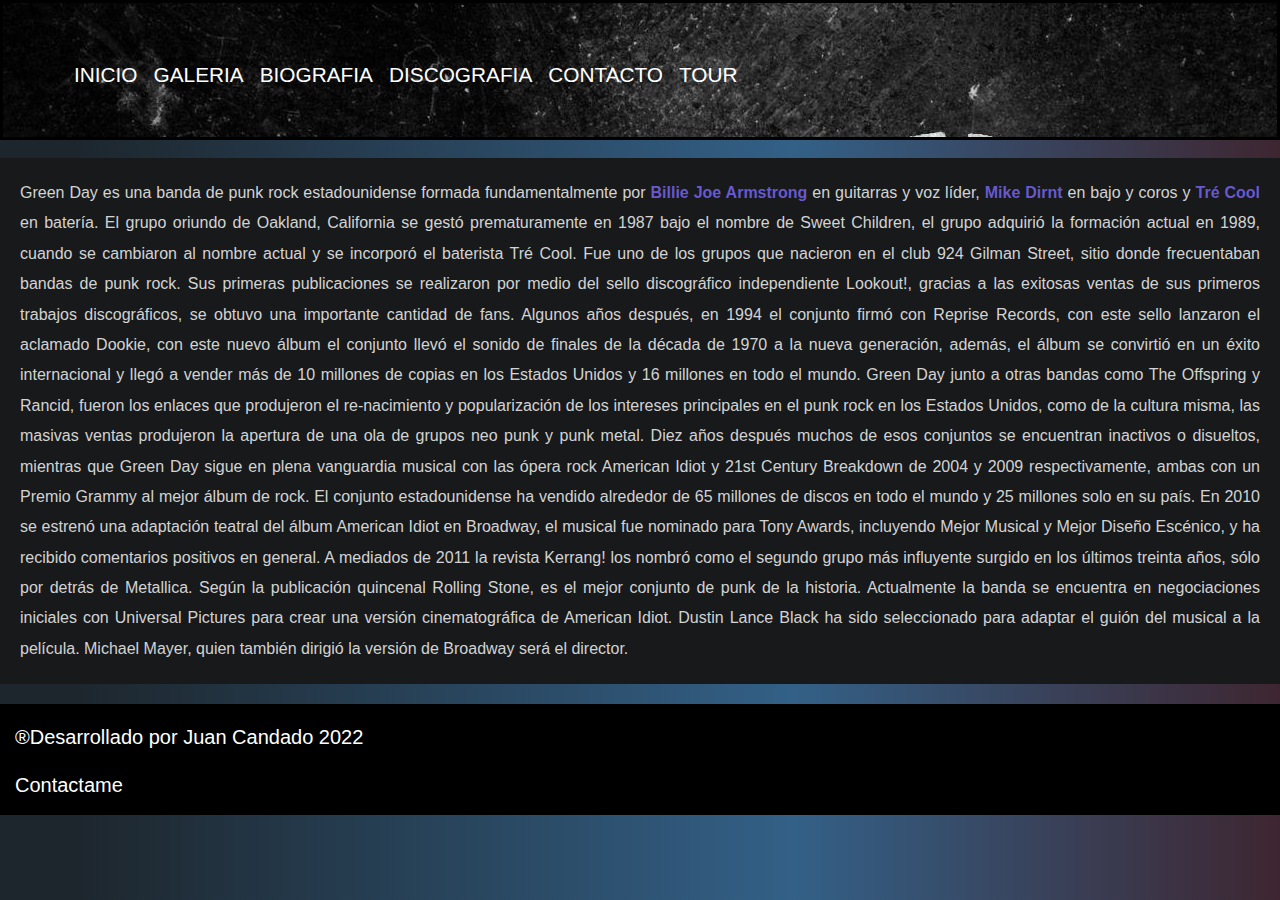
==== sections/biografia.html @ 5058502f "Actualizacion" ====
<!DOCTYPE html>
<html lang="en">

<head>
  <meta charset="UTF-8">
  <meta http-equiv="X-UA-Compatible" content="IE=edge">
  <meta name="viewport" content="width=device-width, initial-scale=1.0">
  <link rel="stylesheet" href="https://cdn.jsdelivr.net/npm/bootstrap@4.0.0/dist/css/bootstrap.min.css"
    integrity="sha384-Gn5384xqQ1aoWXA+058RXPxPg6fy4IWvTNh0E263XmFcJlSAwiGgFAW/dAiS6JXm" crossorigin="anonymous">
  <link rel="stylesheet" href="../estilos/estilos.css">
  <title>Biografia</title>
</head>

<body>
  <header>
    <nav class="navbar navbar-expand-lg navbar-dark fondonav">
      <div class="container-fluid">
        <button class="navbar-toggler" type="button" data-bs-toggle="collapse" data-bs-target="#navbarSupportedContent"
          aria-controls="navbarSupportedContent" aria-expanded="false" aria-label="Toggle navbar">
          <span class="navbar-toggler-icon"></span>
        </button>
        <div class="collapse navbar-collapse" id="navbarSupportedContent">
          <ul class="navbar-nav me-auto mb-2 mb-lg-0">

            <li class="nav-item">
              <a class="nav-link active" aria-current="page" href="../index.html">INICIO</a>
            </li>
            <li class="nav-item">
              <a class="nav-link active" aria-current="page" href="./galeria.html">GALERIA</a>
            </li>
            <li class="nav-item">
              <a class="nav-link active" aria-current="page" href="./biografia.html">BIOGRAFIA</a>
            </li>
            <li class="nav-item">
              <a class="nav-link active" aria-current="page" href="./discografia.html">DISCOGRAFIA</a>
            </li>
            <li class="nav-item">
              <a class="nav-link active" aria-current="page" href="./contacto.html">CONTACTO</a>
            </li>
            <li class="nav-item">
              <a class="nav-link active" aria-current="page" href="./tour2022.html">TOUR</a>
            </li>

            </li>

          </ul>

        </div>
      </div>
    </nav>
  </header>
  <!-- <div class="bioimage">
    <img src="../imagenes/Billie__Joe.jpg" alt="Billie Joe">
    <img src="../imagenes/Billie__Joe.jpg" alt="Billie Joe">
    <img src="../imagenes/Billie__Joe.jpg" alt="Billie Joe">
  </div> -->

  <div class="bio-container">

    <div>
      <p>Green Day es una banda de punk rock estadounidense formada fundamentalmente por <span>Billie Joe
          Armstrong</span> en guitarras y voz líder, <span> Mike Dirnt</span> en bajo y coros y <span>Tré Cool</span> en
        batería. El grupo oriundo de Oakland, California se gestó prematuramente en 1987 bajo el nombre de Sweet
        Children, el grupo adquirió la formación actual en 1989, cuando se cambiaron al nombre actual y se incorporó el
        baterista Tré Cool.
        Fue uno de los grupos que nacieron en el club 924 Gilman Street, sitio donde frecuentaban bandas de punk rock.
        Sus primeras publicaciones se realizaron por medio del sello discográfico independiente Lookout!, gracias a las
        exitosas ventas de sus primeros trabajos discográficos, se obtuvo una importante cantidad de fans. Algunos años
        después, en 1994 el conjunto firmó con Reprise Records, con este sello lanzaron el aclamado Dookie, con este
        nuevo álbum el conjunto llevó el sonido de finales de la década de 1970 a la nueva generación, además, el álbum
        se convirtió en un éxito internacional y llegó a vender más de 10 millones de copias en los Estados Unidos y 16
        millones en todo el mundo.
        Green Day junto a otras bandas como The Offspring y Rancid, fueron los enlaces que produjeron el re-nacimiento y
        popularización de los intereses principales en el punk rock en los Estados Unidos, como de la cultura misma, las
        masivas ventas produjeron la apertura de una ola de grupos neo punk y punk metal. Diez años después muchos de
        esos conjuntos se encuentran inactivos o disueltos, mientras que Green Day sigue en plena vanguardia musical con
        las ópera rock American Idiot y 21st Century Breakdown de 2004 y 2009 respectivamente, ambas con un Premio
        Grammy al mejor álbum de rock.
        El conjunto estadounidense ha vendido alrededor de 65 millones de discos en todo el mundo y 25 millones solo en
        su país. En 2010 se estrenó una adaptación teatral del álbum American Idiot en Broadway, el musical fue nominado
        para Tony Awards, incluyendo Mejor Musical y Mejor Diseño Escénico, y ha recibido comentarios positivos en
        general. A mediados de 2011 la revista Kerrang! los nombró como el segundo grupo más influyente surgido en los
        últimos treinta años, sólo por detrás de Metallica. Según la publicación quincenal Rolling Stone, es el mejor
        conjunto de punk de la historia.
        Actualmente la banda se encuentra en negociaciones iniciales con Universal Pictures para crear una versión
        cinematográfica de American Idiot. Dustin Lance Black ha sido seleccionado para adaptar el guión del musical a
        la película. Michael Mayer, quien también dirigió la versión de Broadway será el director.</p>
    </div>
  </div>




  <footer id="footer">
  
    <h3>®Desarrollado por Juan Candado 2022</h3>
    <h3><a href="mailto:juankalamakina@gmail.com">Contactame</a></h3>

  </footer>
  <script src="https://cdn.jsdelivr.net/npm/bootstrap@5.1.3/dist/js/bootstrap.bundle.min.js"
    integrity="sha384-ka7Sk0Gln4gmtz2MlQnikT1wXgYsOg+OMhuP+IlRH9sENBO0LRn5q+8nbTov4+1p"
    crossorigin="anonymous"></script>
</body>

</body>

</html>
---- estilos/estilos.css ----
@import url("https://fonts.googleapis.com/css2?family=Montserrat&display=swap");
* {
  margin: 0;
  padding: 0;
  box-sizing: border-box;
}

.grid-container {
  display: grid;
  grid-template-columns: 1fr 1fr 1fr;
  grid-template-rows: 200px 400px 490px 385px 100px;
}

.grid-item1 {
  grid-column-start: 1;
  grid-column-end: 4;
  grid-row-start: 1;
  grid-row-end: 2;
}

.grid-item5 {
  grid-column-start: 1;
  grid-column-end: 4;
}

.grid-item6 {
  grid-column-start: 1;
  grid-column-end: 3;
}

.grid-item7 {
  grid-column-start: 3;
  grid-column-end: 4;
  grid-row-start: 4;
  grid-row-end: 5;
  margin-left: -223px;
  margin-top: -70px;
}

.grid-item8 {
  grid-column-start: 1;
  grid-column-end: 4;
  grid-row-start: 6;
  grid-row-end: 7;
}

.grid-container img:hover {
  cursor: pointer;
  transform: scale(1.05);
}

.grid-container img {
  width: 95%;
  height: 100%;
  margin-left: 10px;
  border: 1px solid #fff;
}

/*--------Tour section------------------*/
.container-tour {
  display: grid;
  grid-template-columns: 1fr 1fr 1fr 1fr;
  gap: 0;
  background: radial-gradient(circle, rgb(121, 9, 32) 33%, rgb(43, 111, 125) 100%);
  padding: 0;
}

.container-tour1 {
  grid-column-start: 1;
  grid-column-end: 5;
  grid-row-start: 1;
  grid-row-end: 2;
}

.container-tour2 {
  grid-column-start: 1;
  grid-column-end: 5;
  grid-row-start: 2;
  grid-row-end: 3;
}

.tour-container3 {
  grid-column-start: 1;
  grid-column-end: 5;
  grid-row-start: 3;
  grid-row-end: 4;
}

.tour-container4 {
  grid-column-start: 1;
  grid-column-end: 5;
  grid-row-start: 4;
  grid-row-end: 5;
}

.tour-container3 {
  display: grid;
  grid-template-columns: repeat(auto-fill, minmax(0.5 fr, 0.5 fr));
  grid-auto-rows: minmax(450px, auto);
  gap: 10px;
  padding: 5px 25px 5px 25px;
  grid-auto-flow: dense;
}

/*--------Galeria section------------------*/
.container {
  display: grid;
  grid-template-columns: 1fr 1fr 1fr;
  gap: 0;
  background: rgb(29, 38, 45);
  background: linear-gradient(90deg, rgb(29, 38, 45) 6%, rgb(51, 96, 135) 62%, rgb(62, 38, 49) 100%);
  padding: 0;
}

.galery-container1 {
  grid-column-start: 1;
  grid-column-end: 4;
  grid-row-start: 1;
  grid-row-end: 2;
}

.grid-container2 {
  grid-column-start: 1;
  grid-column-end: 4;
  grid-row-start: 2;
  grid-row-end: 3;
}

.galery-container3 {
  grid-column-start: 1;
  grid-column-end: 4;
  grid-row-start: 3;
  grid-row-end: 4;
}

.tour-item8 {
  display: grid;
  grid-column-start: 1;
  grid-column-end: 4;
  grid-row-start: 4;
  grid-row-end: 5;
}

.grid-item {
  display: flex;
  align-items: center;
  justify-content: center;
  border-radius: 4px;
  transition: transform 0.3s ease-in-out;
  background-size: cover;
  background-position: center;
  background-repeat: no-repeat;
}

.grid-item:hover {
  filter: opacity(0.9);
  transform: scale(1.04);
}

.grid-container2 {
  display: grid;
  grid-template-columns: repeat(auto-fill, minmax(250px, 1fr));
  grid-auto-rows: minmax(370px, auto);
  gap: 10px;
  padding: 5px 15px 5px 10px;
  grid-auto-flow: dense;
  background: rgb(29, 38, 45);
  background: linear-gradient(90deg, rgb(29, 38, 45) 6%, rgb(51, 96, 135) 62%, rgb(62, 38, 49) 100%);
}

/*-----------Headernavbar--------*/
header {
  background: url(../imagenes/GreenDay4.jpg);
  height: 140px;
  border: black 3px solid;
}

ul li {
  font-size: 1.3rem;
  list-style-type: none;
  margin-top: 40px;
}

.fondonav {
  background-color: none;
}

.collapse.show {
  display: flex;
  background-color: rgba(0, 0, 0, 0.8901960784);
  line-height: 0;
  align-items: flex-end;
  margin-right: -20px;
  margin-left: -20px;
}

.navbar-nav {
  display: flex;
  flex-direction: column;
  padding-left: 2em;
  margin-bottom: 0;
  list-style: none;
  font-size: 1em;
}

.nav-link {
  display: block;
  padding: 0.5rem 1rem;
  color: rgba(218, 224, 229, 0.831372549);
}

a {
  text-decoration: none;
  color: #fff;
}

.navbar-dark .navbar-toggler {
  color: #f8f9fa;
  border-color: #f8f9fa;
}

.navbar .navbar-nav .nav-link:hover {
  background-color: rgba(143, 2, 4, 0.831372549);
}

a:hover {
  color: rgb(113, 14, 78);
  text-decoration: none;
}

body {
  background: rgb(29, 38, 45);
  background: linear-gradient(90deg, rgb(29, 38, 45) 6%, rgb(51, 96, 135) 62%, rgb(62, 38, 49) 100%);
}

h1 {
  background-color: #343087;
  font-style: normal;
  font-weight: lighter;
  font-family: Montserrat;
  font-size: 30px;
  margin-left: 320px;
  margin-top: 25px;
  padding: 10px 35px;
  width: 38%;
  border-radius: 10px;
}

span {
  font-weight: bold;
  color: rgba(107, 92, 215, 0.977);
}

.grid-item7 p {
  margin: 0px 15px 0px 26px;
  height: 100%;
  background-color: none;
  letter-spacing: 1.2px;
  color: rgba(255, 255, 255, 0.8196078431);
  font-size: 15px;
  text-align: justify;
  padding: 8px;
  margin-top: 31px;
  border: 1px solid;
}

.grid-item7 h3 {
  background: linear-gradient(55deg, rgb(32, 40, 47) -6%, rgb(31, 110, 178) 38%, rgba(22, 21, 27, 0.52) 94%);
  color: white;
  text-align: center;
  margin-left: 30px;
  margin-bottom: -1.2em;
  font-size: 16px;
  padding: 10px 35px;
  width: 50%;
  border-radius: 10px;
}

.rid {
  width: 100%;
  text-align: justify;
}

.rid img {
  float: left;
  max-width: 210px;
  height: 200px;
  margin: 15px 13px 6px 41px;
  border-radius: 6px;
  transition: transform scale 0.3s;
}

.bio-container {
  width: 100%;
  text-align: justify;
  background-color: rgb(23, 25, 27);
  color: rgba(255, 255, 255, 0.8196078431);
}

.bioimage {
  display: flex;
  flex-direction: row;
}

.bioimage img {
  max-width: 350px;
  height: 248px;
  margin: 15px 13px 6px 14px;
  border-radius: 6px;
}

.parrafito,
p {
  font-family: Arial, sans-serif;
  background-color: rgb(23, 25, 27);
  letter-spacing: 2px;
  color: rgba(255, 255, 255, 0.8196078431);
  font-size: 18px;
  padding: 18px;
  text-align: justify;
  line-height: 1.9;
  margin: 20px 20px 20px 20px;
}

/*------Discografia Section------*/
.discografia {
  display: flex;
  align-items: row;
  flex-wrap: wrap;
  padding-right: 50px;
}

.discografia img {
  height: 300px;
  max-width: 50rem;
  margin-left: 50px;
  margin-bottom: 20px;
  border-radius: 1cm;
}

.spotify-container iframe {
  padding: 100px;
  max-width: 33rem;
  padding-left: 38px;
  padding-top: 10px;
}

.grid-item6 iframe {
  margin-left: 10px;
  position: relative;
  width: 75%;
  height: 445px;
}

#footer {
  background-color: #000000;
  color: white;
  padding: 5px 0px 10px 15px;
}

#footer h3 {
  font-size: 1.25rem;
  padding-top: 0.8em;
}

/*-------------------------contacto----------------------------------*/
.contacto-container {
  display: flex;
  flex-direction: column;
  width: 100%;
}

.text {
  display: flex;
  height: 90vh;
  width: 100%;
  flex-direction: column;
  align-items: center;
}

.text1 {
  width: 40%;
  border-radius: 10%;
  border: 5px solid #f8f9fa;
  margin-top: 1rem;
  margin-bottom: 1rem;
  padding: 15px 7px 7px 25px;
  color: #fff;
  background-color: rgba(2, 2, 2, 0.76);
  height: -webkit-fill-available;
}

.text p {
  font-size: 1.2rem;
  background-color: rgba(222, 226, 230, 0);
  letter-spacing: 0;
  color: white;
}

@media (min-width: 300px) and (max-width: 599px) {
  .tour-container3 {
    padding: 5px 10px 5px 10px;
  }
}
@media (min-width: 300px) and (max-width: 1900px) {
  .container, .container-tour {
    max-width: 100%;
  }
}
@media (min-width: 600px) {
  .wide {
    grid-column: span 2;
  }
  .tall {
    grid-row: span 2;
    grid-column: span 2;
  }
  .wide1 {
    grid-column: span 2;
  }
}
@media (max-width: 768px) {
  .grid-container {
    display: flex;
    flex-direction: column;
    min-height: 100vh;
    font-family: Cambria, Cochin, Georgia, Times, "Times New Roman", serif;
  }
  .grid-container img {
    width: 90%;
  }
  .grid-item6 iframe {
    margin-left: 0px;
    position: relative;
    width: 98%;
    height: 19rem;
  }
  .grid-item7 {
    margin: 0;
    margin-bottom: 20px;
  }
  .grid-item7 p,
.grid-item7 h3 {
    color: rgba(255, 255, 255, 0.8196078431);
    padding: 5px;
    text-align: justify;
    border: none;
    font-family: sans-serif;
    font-size: 12px;
    padding: 11px;
    line-height: 1;
    margin: 2px 0 15px 0;
  }
  .grid-item7 h3 {
    font-size: 12px;
    font-weight: bold;
    margin-left: 8px;
    width: 55%;
    border-radius: 10%;
    padding: 10px;
    text-align: center;
    color: white;
  }
  .rid {
    width: 100%;
    text-align: justify;
    background-color: rgb(23, 25, 27);
    border: 1px solid #fff;
  }
  .rid img {
    float: right;
    max-width: 12rem;
    height: 11rem;
    margin: 13px 5px 3px 5px;
  }
  .parrafito,
p {
    background-color: rgb(23, 25, 27);
    color: rgba(255, 255, 255, 0.8196078431);
    font-size: 12px;
    padding: 5px;
    text-align: justify;
    line-height: 1.4;
    font-family: Arial, Helvetica, sans-serif;
    padding: 11px;
    line-height: 1.2;
    margin: 2px 0px 15px 0px;
  }
  .grid-item2,
.grid-item3,
.grid-item4,
.grid-item6 {
    padding-bottom: 10px;
    padding-top: 10px;
    text-align: center;
  }
  header {
    height: 120px;
  }
  ul li {
    font-size: 1rem;
    margin-top: 30px;
  }
  .navbar-dark .navbar-nav .nav-link.active {
    color: rgba(221, 221, 221, 0.8392156863);
    font-family: Cambria, Cochin, Georgia, Times, "Times New Roman", serif;
  }
  #footer h3 {
    font-size: 12px;
    color: #fff;
    text-align: center;
  }
  .discografia {
    display: flex;
    align-items: column;
    flex-wrap: wrap;
    padding-right: 50px;
  }
  .discografia {
    display: flex;
    align-items: row;
    flex-wrap: wrap;
    padding-right: 50px;
  }
  .discografia img {
    max-height: 35rem;
    max-width: 40rem;
    margin-left: 1rem;
    margin-bottom: 1rem;
    border-radius: 1cm;
  }
  .spotify-container iframe {
    max-width: 30rem;
    padding-left: 38px;
    padding-top: 10px;
  }
  .text {
    align-items: center;
  }
  .text1 {
    margin-top: 3rem;
    width: 75%;
    height: 80%;
  }
}
@media (min-width: 769px) and (max-width: 1300px) {
  .grid-item5 {
    grid-column-start: 1;
    grid-column-end: 4;
  }
  .parrafito, p {
    letter-spacing: 0px;
    color: rgba(255, 255, 255, 0.8196078431);
    font-size: 1rem;
    padding: 20px;
    text-align: justify;
    line-height: 1.9;
    margin: 18px 0px 20px 0px;
  }
  .grid-item6 {
    grid-column-start: 1;
    grid-column-end: 4;
    grid-gap: 1rem;
  }
  .grid-item6 iframe {
    margin: 10px 10px 0px 11px;
    position: relative;
    width: 96%;
    height: 27.3rem;
  }
  .grid-item7 {
    grid-column-start: 1;
    grid-column-end: 4;
    grid-row-start: 6;
    grid-row-end: 7;
    margin: 10px;
    padding: 1rem;
  }
  .grid-item7 h3 {
    background: linear-gradient(55deg, #0d0e0e 11%, rgb(31, 110, 178) 38%, rgba(22, 21, 27, 0.52) 84%);
    color: white;
    text-align: center;
    margin-left: 20px;
    margin-bottom: -1.2em;
    font-size: 16px;
    padding: 10px 35px;
    width: 40%;
    border-radius: 10px;
  }
  .grid-item8 {
    grid-column-start: 1;
    grid-column-end: 4;
    grid-row-start: 8;
    grid-row-end: 9;
  }
}
@media (min-width: 769px) and (max-width: 991.98px) {
  .navbar-dark .navbar-nav .nav-link.active {
    color: rgba(221, 221, 221, 0.8392156863);
    font-family: Cambria, Cochin, Georgia, Times, "Times New Roman", serif;
  }
  .navbar .navbar-nav .nav-link:hover {
    background-color: rgba(143, 2, 4, 0.831372549);
  }
}
@media (max-width: 991.98px) {
  .navbar-expand-lg > .container, .navbar-expand-lg > .container-fluid {
    padding-right: 0;
    padding-left: 0;
  }
}
@media (min-width: 900px) and (max-width: 1300px) {
  .parrafito {
    font-size: 1.1rem;
  }
  .grid-item6 iframe {
    margin: -1px 10px 0px 11px;
    width: 98%;
    height: 31.3rem;
  }
}/*# sourceMappingURL=estilos.css.map */
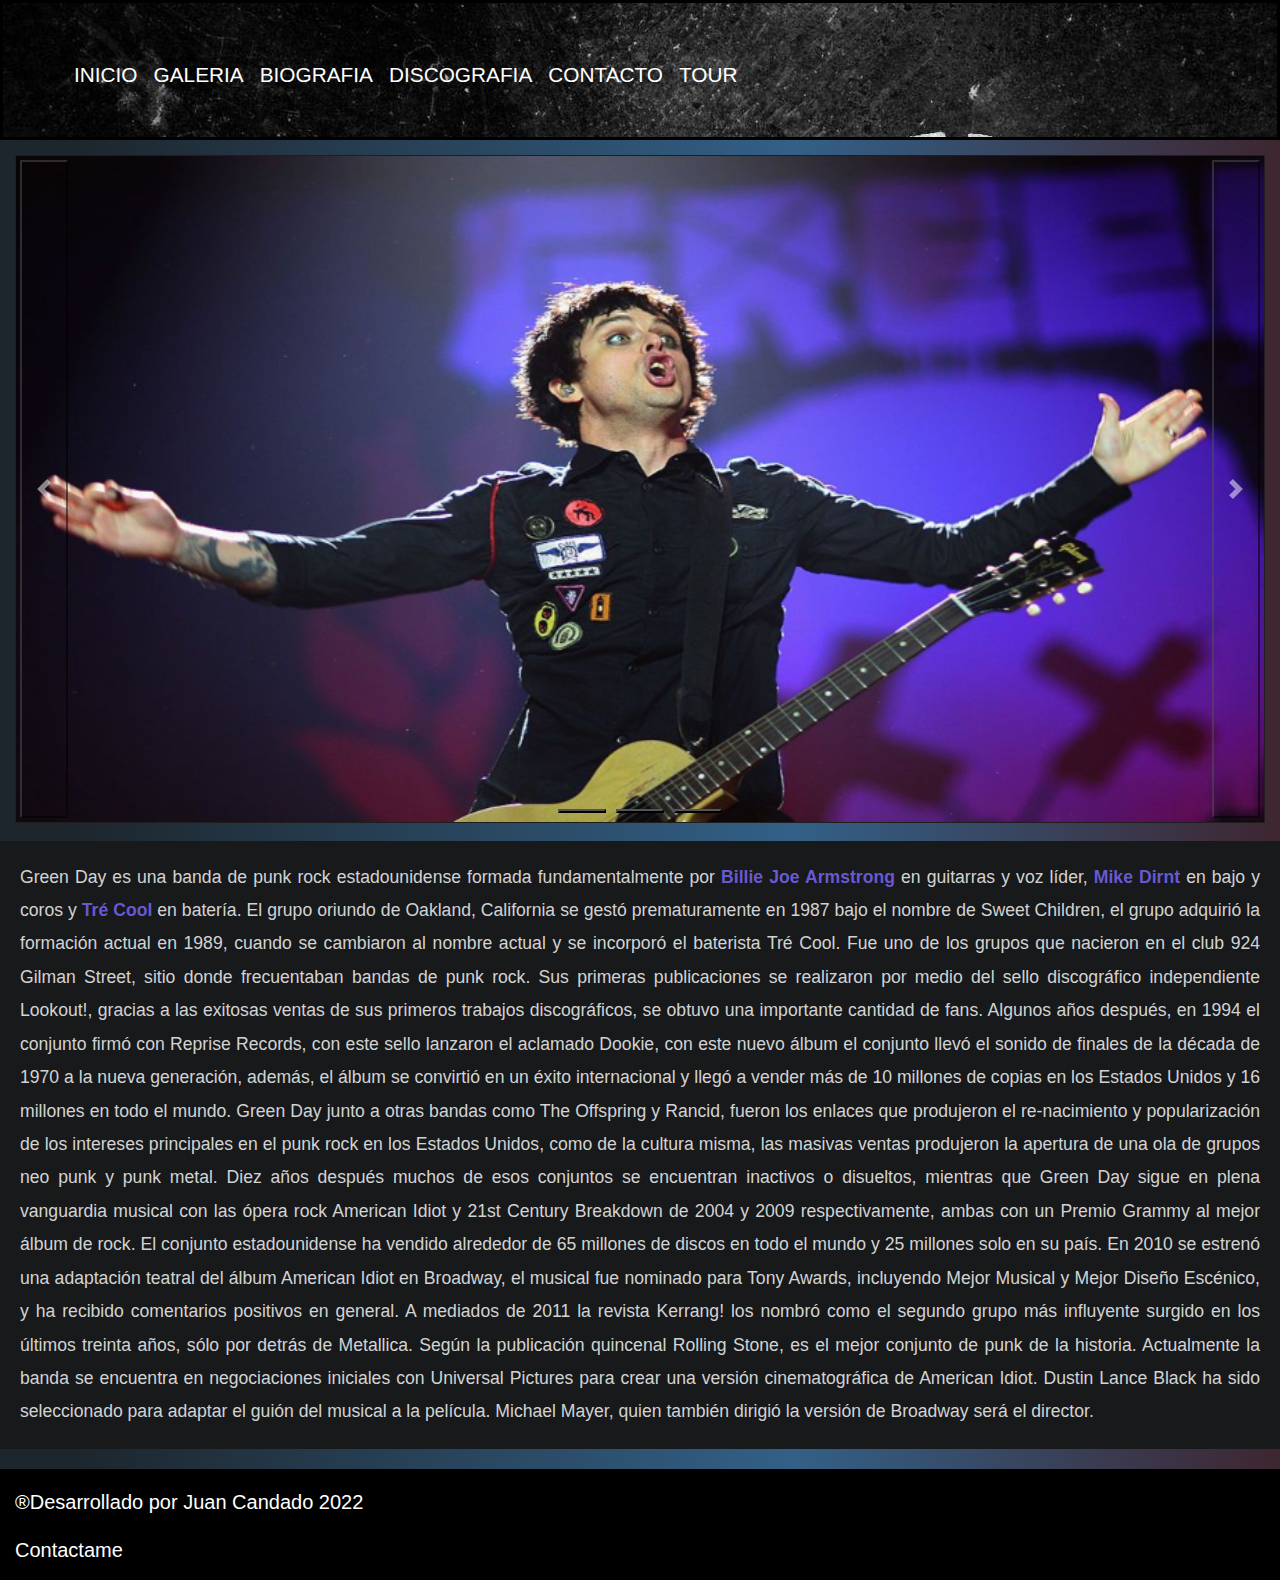
==== commit 377f019d: "Actualizacion" ====
--- a/sections/biografia.html
+++ b/sections/biografia.html
@@ -49,43 +49,65 @@
       </div>
     </nav>
   </header>
-  <!-- <div class="bioimage">
-    <img src="../imagenes/Billie__Joe.jpg" alt="Billie Joe">
-    <img src="../imagenes/Billie__Joe.jpg" alt="Billie Joe">
-    <img src="../imagenes/Billie__Joe.jpg" alt="Billie Joe">
-  </div> -->
 
-  <div class="bio-container">
 
-    <div>
-      <p>Green Day es una banda de punk rock estadounidense formada fundamentalmente por <span>Billie Joe
-          Armstrong</span> en guitarras y voz líder, <span> Mike Dirnt</span> en bajo y coros y <span>Tré Cool</span> en
-        batería. El grupo oriundo de Oakland, California se gestó prematuramente en 1987 bajo el nombre de Sweet
-        Children, el grupo adquirió la formación actual en 1989, cuando se cambiaron al nombre actual y se incorporó el
-        baterista Tré Cool.
-        Fue uno de los grupos que nacieron en el club 924 Gilman Street, sitio donde frecuentaban bandas de punk rock.
-        Sus primeras publicaciones se realizaron por medio del sello discográfico independiente Lookout!, gracias a las
-        exitosas ventas de sus primeros trabajos discográficos, se obtuvo una importante cantidad de fans. Algunos años
-        después, en 1994 el conjunto firmó con Reprise Records, con este sello lanzaron el aclamado Dookie, con este
-        nuevo álbum el conjunto llevó el sonido de finales de la década de 1970 a la nueva generación, además, el álbum
-        se convirtió en un éxito internacional y llegó a vender más de 10 millones de copias en los Estados Unidos y 16
-        millones en todo el mundo.
-        Green Day junto a otras bandas como The Offspring y Rancid, fueron los enlaces que produjeron el re-nacimiento y
-        popularización de los intereses principales en el punk rock en los Estados Unidos, como de la cultura misma, las
-        masivas ventas produjeron la apertura de una ola de grupos neo punk y punk metal. Diez años después muchos de
-        esos conjuntos se encuentran inactivos o disueltos, mientras que Green Day sigue en plena vanguardia musical con
-        las ópera rock American Idiot y 21st Century Breakdown de 2004 y 2009 respectivamente, ambas con un Premio
-        Grammy al mejor álbum de rock.
-        El conjunto estadounidense ha vendido alrededor de 65 millones de discos en todo el mundo y 25 millones solo en
-        su país. En 2010 se estrenó una adaptación teatral del álbum American Idiot en Broadway, el musical fue nominado
-        para Tony Awards, incluyendo Mejor Musical y Mejor Diseño Escénico, y ha recibido comentarios positivos en
-        general. A mediados de 2011 la revista Kerrang! los nombró como el segundo grupo más influyente surgido en los
-        últimos treinta años, sólo por detrás de Metallica. Según la publicación quincenal Rolling Stone, es el mejor
-        conjunto de punk de la historia.
-        Actualmente la banda se encuentra en negociaciones iniciales con Universal Pictures para crear una versión
-        cinematográfica de American Idiot. Dustin Lance Black ha sido seleccionado para adaptar el guión del musical a
-        la película. Michael Mayer, quien también dirigió la versión de Broadway será el director.</p>
+  <div class="Container-bio">
+    <div id="carouselExampleIndicators" class="carousel slide" data-bs-ride="carousel">
+      <div class="carousel-indicators">
+        <button type="button" data-bs-target="#carouselExampleIndicators" data-bs-slide-to="0" class="active" aria-current="true" aria-label="Slide 1"></button>
+        <button type="button" data-bs-target="#carouselExampleIndicators" data-bs-slide-to="1" aria-label="Slide 2"></button>
+        <button type="button" data-bs-target="#carouselExampleIndicators" data-bs-slide-to="2" aria-label="Slide 3"></button>
+      </div>
+      <div class="carousel-inner">
+        <div class="carousel-item active">
+          <img src="../imagenes/Carrousel/Billie__Joe1_900x480.jpg" class="d-block w-100" alt="...">
+        </div>
+        
+        <div class="carousel-item">
+          <img src="../imagenes/Carrousel/Mike-Dirnt_03_900x480.jpg" class="d-block w-100" alt="...">
+        </div>
+        <div class="carousel-item">
+          <img src="../imagenes/Carrousel/Tre__Cool1_900x480.jpg" class="d-block w-100" alt="...">
+        </div>
+      </div>
+      <button class="carousel-control-prev" type="button" data-bs-target="#carouselExampleIndicators" data-bs-slide="prev">
+        <span class="carousel-control-prev-icon" aria-hidden="true"></span>
+        
+      </button>
+      <button class="carousel-control-next" type="button" data-bs-target="#carouselExampleIndicators" data-bs-slide="next">
+        <span class="carousel-control-next-icon" aria-hidden="true"></span>
+       
+      </button>
     </div>
+    <p class="parrafito">Green Day es una banda de punk rock estadounidense formada fundamentalmente por <span>Billie Joe
+      Armstrong</span> en guitarras y voz líder, <span> Mike Dirnt</span> en bajo y coros y <span>Tré Cool</span> en
+    batería. El grupo oriundo de Oakland, California se gestó prematuramente en 1987 bajo el nombre de Sweet
+    Children, el grupo adquirió la formación actual en 1989, cuando se cambiaron al nombre actual y se incorporó el
+    baterista Tré Cool.
+    Fue uno de los grupos que nacieron en el club 924 Gilman Street, sitio donde frecuentaban bandas de punk rock.
+    Sus primeras publicaciones se realizaron por medio del sello discográfico independiente Lookout!, gracias a las
+    exitosas ventas de sus primeros trabajos discográficos, se obtuvo una importante cantidad de fans. Algunos años
+    después, en 1994 el conjunto firmó con Reprise Records, con este sello lanzaron el aclamado Dookie, con este
+    nuevo álbum el conjunto llevó el sonido de finales de la década de 1970 a la nueva generación, además, el álbum
+    se convirtió en un éxito internacional y llegó a vender más de 10 millones de copias en los Estados Unidos y 16
+    millones en todo el mundo.
+    Green Day junto a otras bandas como The Offspring y Rancid, fueron los enlaces que produjeron el re-nacimiento y
+    popularización de los intereses principales en el punk rock en los Estados Unidos, como de la cultura misma, las
+    masivas ventas produjeron la apertura de una ola de grupos neo punk y punk metal. Diez años después muchos de
+    esos conjuntos se encuentran inactivos o disueltos, mientras que Green Day sigue en plena vanguardia musical con
+    las ópera rock American Idiot y 21st Century Breakdown de 2004 y 2009 respectivamente, ambas con un Premio
+    Grammy al mejor álbum de rock.
+    El conjunto estadounidense ha vendido alrededor de 65 millones de discos en todo el mundo y 25 millones solo en
+    su país. En 2010 se estrenó una adaptación teatral del álbum American Idiot en Broadway, el musical fue nominado
+    para Tony Awards, incluyendo Mejor Musical y Mejor Diseño Escénico, y ha recibido comentarios positivos en
+    general. A mediados de 2011 la revista Kerrang! los nombró como el segundo grupo más influyente surgido en los
+    últimos treinta años, sólo por detrás de Metallica. Según la publicación quincenal Rolling Stone, es el mejor
+    conjunto de punk de la historia.
+    Actualmente la banda se encuentra en negociaciones iniciales con Universal Pictures para crear una versión
+    cinematográfica de American Idiot. Dustin Lance Black ha sido seleccionado para adaptar el guión del musical a
+    la película. Michael Mayer, quien también dirigió la versión de Broadway será el director.
+    </p>
+
   </div>
 
 
--- a/estilos/estilos.css
+++ b/estilos/estilos.css
@@ -290,27 +290,66 @@
   transition: transform scale 0.3s;
 }
 
-.bio-container {
+.carousel {
+  margin: 15px;
+}
+
+.carousel img {
   width: 100%;
-  text-align: justify;
-  background-color: rgb(23, 25, 27);
-  color: rgba(255, 255, 255, 0.8196078431);
-}
-
-.bioimage {
-  display: flex;
-  flex-direction: row;
-}
-
-.bioimage img {
-  max-width: 350px;
-  height: 248px;
-  margin: 15px 13px 6px 14px;
-  border-radius: 6px;
-}
-
-.parrafito,
-p {
+  height: 100%;
+  border: 1px solid rgb(32, 29, 29);
+}
+
+.carousel-indicators {
+  position: absolute;
+  right: 0;
+  bottom: 0;
+  left: 0;
+  z-index: 2;
+  display: flex;
+  justify-content: center;
+  padding: 0;
+  margin-right: 15%;
+  margin-bottom: 1rem;
+  margin-left: 15%;
+  list-style: none;
+}
+
+.carousel-indicators .active {
+  background-color: rgba(61, 66, 71, 0.8);
+}
+
+.carousel-indicators .active {
+  opacity: 1;
+}
+
+[type=reset], [type=submit], button, html [type=button] {
+  -webkit-appearance: button;
+  margin: 5px;
+  width: 3em;
+}
+
+.carousel-indicators {
+  bottom: -11px;
+}
+
+.carousel-control-next, .carousel-control-prev {
+  position: absolute;
+  top: 0;
+  bottom: 0;
+  z-index: 1;
+  display: flex;
+  align-items: center;
+  justify-content: center;
+  width: 5%;
+  color: #fff;
+  background: 0 0;
+  text-align: center;
+  opacity: 0.5;
+  transition: opacity 0.15s ease;
+}
+
+.parrafito, p {
   font-family: Arial, sans-serif;
   background-color: rgb(23, 25, 27);
   letter-spacing: 2px;
@@ -542,6 +581,9 @@
     width: 75%;
     height: 80%;
   }
+  .text p {
+    font-size: 0.8rem;
+  }
 }
 @media (min-width: 769px) and (max-width: 1300px) {
   .grid-item5 {
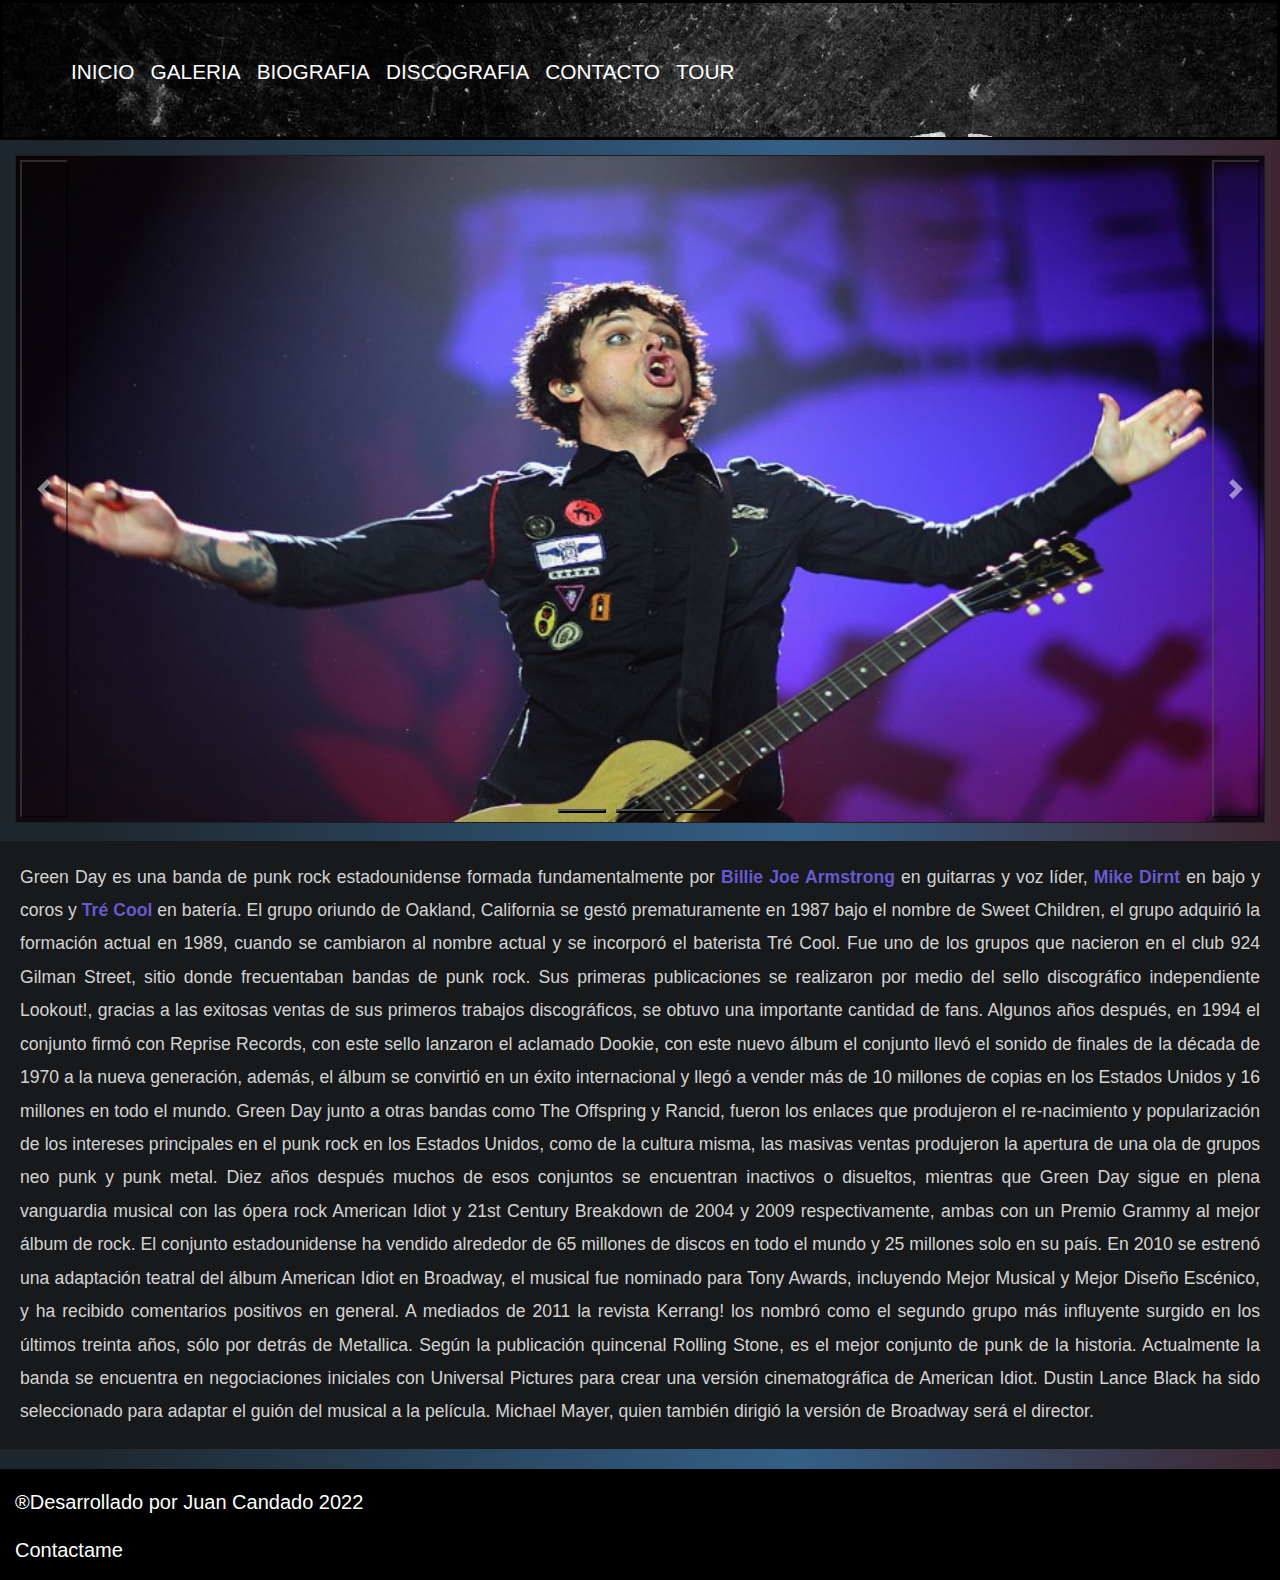
==== commit c1313507: "Actualización" ====
--- a/sections/biografia.html
+++ b/sections/biografia.html
@@ -13,7 +13,7 @@
 
 <body>
   <header>
-    <nav class="navbar navbar-expand-lg navbar-dark fondonav">
+    <nav class="navbar navbar-expand-lg navbar-dark fondonav fixed-top">
       <div class="container-fluid">
         <button class="navbar-toggler" type="button" data-bs-toggle="collapse" data-bs-target="#navbarSupportedContent"
           aria-controls="navbarSupportedContent" aria-expanded="false" aria-label="Toggle navbar">
@@ -61,13 +61,18 @@
       <div class="carousel-inner">
         <div class="carousel-item active">
           <img src="../imagenes/Carrousel/Billie__Joe1_900x480.jpg" class="d-block w-100" alt="...">
+          
+        
         </div>
         
         <div class="carousel-item">
           <img src="../imagenes/Carrousel/Mike-Dirnt_03_900x480.jpg" class="d-block w-100" alt="...">
+          
+       
         </div>
         <div class="carousel-item">
           <img src="../imagenes/Carrousel/Tre__Cool1_900x480.jpg" class="d-block w-100" alt="...">
+          
         </div>
       </div>
       <button class="carousel-control-prev" type="button" data-bs-target="#carouselExampleIndicators" data-bs-slide="prev">
--- a/estilos/estilos.css
+++ b/estilos/estilos.css
@@ -217,6 +217,14 @@
 .navbar-dark .navbar-toggler {
   color: #f8f9fa;
   border-color: #f8f9fa;
+}
+
+.fixed-top {
+  position: absolute;
+  top: 0;
+  right: 0;
+  left: 0;
+  z-index: 1030;
 }
 
 .navbar .navbar-nav .nav-link:hover {
@@ -409,6 +417,15 @@
   width: 100%;
 }
 
+.grid-contacto2 {
+  display: flex;
+  height: 100%;
+}
+
+.formulario-contacto {
+  padding: 3px;
+}
+
 .text {
   display: flex;
   height: 90vh;
@@ -459,6 +476,9 @@
   }
 }
 @media (max-width: 768px) {
+  .carousel {
+    margin: 5px 0 0 5px;
+  }
   .grid-container {
     display: flex;
     flex-direction: column;
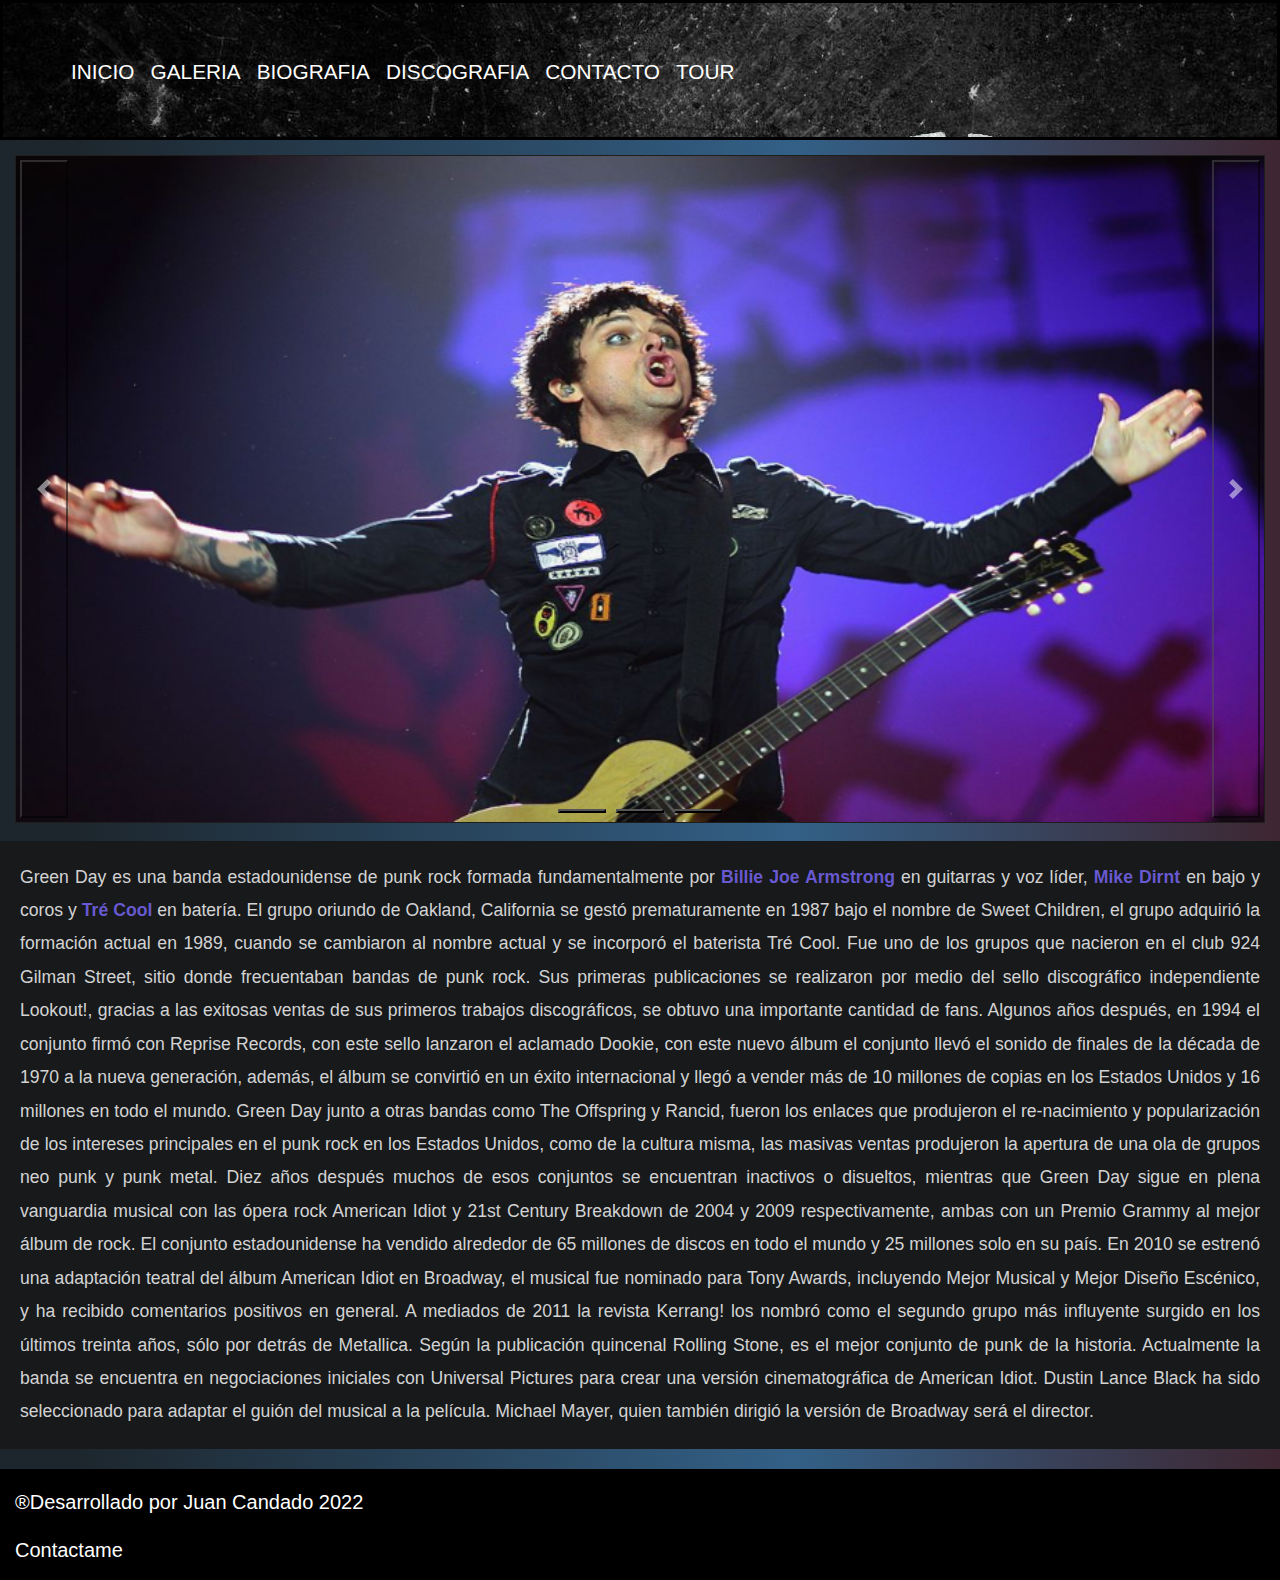
==== commit 7e25a3af: "Actualizacion" ====
--- a/sections/biografia.html
+++ b/sections/biografia.html
@@ -84,11 +84,12 @@
        
       </button>
     </div>
-    <p class="parrafito">Green Day es una banda de punk rock estadounidense formada fundamentalmente por <span>Billie Joe
+    <p class="parrafito">Green Day es una banda estadounidense de punk rock formada fundamentalmente por <span>Billie Joe
       Armstrong</span> en guitarras y voz líder, <span> Mike Dirnt</span> en bajo y coros y <span>Tré Cool</span> en
     batería. El grupo oriundo de Oakland, California se gestó prematuramente en 1987 bajo el nombre de Sweet
     Children, el grupo adquirió la formación actual en 1989, cuando se cambiaron al nombre actual y se incorporó el
     baterista Tré Cool.
+
     Fue uno de los grupos que nacieron en el club 924 Gilman Street, sitio donde frecuentaban bandas de punk rock.
     Sus primeras publicaciones se realizaron por medio del sello discográfico independiente Lookout!, gracias a las
     exitosas ventas de sus primeros trabajos discográficos, se obtuvo una importante cantidad de fans. Algunos años
@@ -96,18 +97,21 @@
     nuevo álbum el conjunto llevó el sonido de finales de la década de 1970 a la nueva generación, además, el álbum
     se convirtió en un éxito internacional y llegó a vender más de 10 millones de copias en los Estados Unidos y 16
     millones en todo el mundo.
+
     Green Day junto a otras bandas como The Offspring y Rancid, fueron los enlaces que produjeron el re-nacimiento y
     popularización de los intereses principales en el punk rock en los Estados Unidos, como de la cultura misma, las
     masivas ventas produjeron la apertura de una ola de grupos neo punk y punk metal. Diez años después muchos de
     esos conjuntos se encuentran inactivos o disueltos, mientras que Green Day sigue en plena vanguardia musical con
     las ópera rock American Idiot y 21st Century Breakdown de 2004 y 2009 respectivamente, ambas con un Premio
     Grammy al mejor álbum de rock.
+
     El conjunto estadounidense ha vendido alrededor de 65 millones de discos en todo el mundo y 25 millones solo en
     su país. En 2010 se estrenó una adaptación teatral del álbum American Idiot en Broadway, el musical fue nominado
     para Tony Awards, incluyendo Mejor Musical y Mejor Diseño Escénico, y ha recibido comentarios positivos en
     general. A mediados de 2011 la revista Kerrang! los nombró como el segundo grupo más influyente surgido en los
     últimos treinta años, sólo por detrás de Metallica. Según la publicación quincenal Rolling Stone, es el mejor
     conjunto de punk de la historia.
+    
     Actualmente la banda se encuentra en negociaciones iniciales con Universal Pictures para crear una versión
     cinematográfica de American Idiot. Dustin Lance Black ha sido seleccionado para adaptar el guión del musical a
     la película. Michael Mayer, quien también dirigió la versión de Broadway será el director.
--- a/estilos/estilos.css
+++ b/estilos/estilos.css
@@ -98,7 +98,7 @@
   grid-template-columns: repeat(auto-fill, minmax(0.5 fr, 0.5 fr));
   grid-auto-rows: minmax(450px, auto);
   gap: 10px;
-  padding: 5px 25px 5px 25px;
+  padding: 5px 15px 5px 15px;
   grid-auto-flow: dense;
 }
 
@@ -162,7 +162,7 @@
   grid-template-columns: repeat(auto-fill, minmax(250px, 1fr));
   grid-auto-rows: minmax(370px, auto);
   gap: 10px;
-  padding: 5px 15px 5px 10px;
+  padding: 5px 10px 5px 10px;
   grid-auto-flow: dense;
   background: rgb(29, 38, 45);
   background: linear-gradient(90deg, rgb(29, 38, 45) 6%, rgb(51, 96, 135) 62%, rgb(62, 38, 49) 100%);
@@ -232,26 +232,14 @@
 }
 
 a:hover {
-  color: rgb(113, 14, 78);
+  color: #fff;
+  background-color: rgba(143, 2, 4, 0.831372549);
   text-decoration: none;
 }
 
 body {
   background: rgb(29, 38, 45);
   background: linear-gradient(90deg, rgb(29, 38, 45) 6%, rgb(51, 96, 135) 62%, rgb(62, 38, 49) 100%);
-}
-
-h1 {
-  background-color: #343087;
-  font-style: normal;
-  font-weight: lighter;
-  font-family: Montserrat;
-  font-size: 30px;
-  margin-left: 320px;
-  margin-top: 25px;
-  padding: 10px 35px;
-  width: 38%;
-  border-radius: 10px;
 }
 
 span {
@@ -370,28 +358,35 @@
 }
 
 /*------Discografia Section------*/
-.discografia {
-  display: flex;
-  align-items: row;
-  flex-wrap: wrap;
-  padding-right: 50px;
-}
-
-.discografia img {
-  height: 300px;
-  max-width: 50rem;
-  margin-left: 50px;
-  margin-bottom: 20px;
-  border-radius: 1cm;
+.album1 {
+  margin: 1em 0 0.4em 0;
+}
+
+.album1 h3 {
+  text-align: center;
+  font-size: 2em;
+  background: linear-gradient(55deg, rgb(32, 40, 47) -6%, rgb(31, 110, 178) 38%, rgba(22, 21, 27, 0.52) 94%);
+  color: ghostwhite;
+  border-radius: 10px;
+}
+
+.album1 h3:hover {
+  background: rgb(23, 25, 27);
+  transition: background-color 1s ease-out;
+}
+
+.album1 p {
+  font-size: 1rem;
+  padding: 20px;
+  line-height: 2.4;
+  margin: 0;
 }
 
 .spotify-container iframe {
-  padding: 100px;
-  max-width: 33rem;
-  padding-left: 38px;
-  padding-top: 10px;
-}
-
+  height: 23rem;
+}
+
+/*-----------------------------------------*/
 .grid-item6 iframe {
   margin-left: 10px;
   position: relative;
@@ -411,48 +406,98 @@
 }
 
 /*-------------------------contacto----------------------------------*/
-.contacto-container {
-  display: flex;
-  flex-direction: column;
+.content {
+  color: #fff;
+  line-height: 1.3;
+  font-family: "Quicksand", sans-serif;
+  padding: 0 1em;
+  max-width: 60rem;
+  margin-bottom: 2em;
+}
+
+.logo {
+  padding: 0.5em;
+  text-align: center;
+  font-size: 2em;
+  color: ghostwhite;
+}
+
+.logo span {
+  color: rgb(240, 240, 245);
+}
+
+.contact-wrapper {
+  background-color: rgba(4, 4, 5, 0.47);
+}
+
+.contact-wrapper > * {
+  padding: 1.1em;
+}
+
+.contact-form form {
+  display: grid;
+  grid-template-columns: 1fr 1fr;
+}
+
+.contact-form h3 {
+  font-size: 1em;
+}
+
+.contact-form form label {
+  display: block;
+}
+
+.contact-form form p {
+  margin: 0;
+  padding: 1em;
+  background-color: rgba(7, 4, 4, 0.4509803922);
+}
+
+.contact-form form .block {
+  grid-column: 1/3;
+}
+
+.contact-form form button,
+.contact-form form input,
+.contact-form form textarea {
   width: 100%;
-}
-
-.grid-contacto2 {
-  display: flex;
-  height: 100%;
-}
-
-.formulario-contacto {
-  padding: 3px;
-}
-
-.text {
-  display: flex;
-  height: 90vh;
-  width: 100%;
-  flex-direction: column;
-  align-items: center;
-}
-
-.text1 {
-  width: 40%;
-  border-radius: 10%;
-  border: 5px solid #f8f9fa;
-  margin-top: 1rem;
-  margin-bottom: 1rem;
-  padding: 15px 7px 7px 25px;
+  padding: 0.7em;
+  border: none;
+  outline: 0;
+  color: #000000;
+}
+
+.contact-form form button {
+  background: linear-gradient(55deg, #0d0e0e 11%, rgb(6, 139, 253) 38%, rgba(22, 21, 27, 0.52) 84%);
+  border: 0;
+  text-transform: uppercase;
+  padding: 1em;
   color: #fff;
-  background-color: rgba(2, 2, 2, 0.76);
-  height: -webkit-fill-available;
-}
-
-.text p {
-  font-size: 1.2rem;
-  background-color: rgba(222, 226, 230, 0);
-  letter-spacing: 0;
-  color: white;
-}
-
+}
+
+.contact-form form button:hover,
+.contact-form form button:focus {
+  background: #d63031;
+  color: #fff;
+  transition: background-color 1s ease-out;
+  outline: 0;
+}
+
+@media (min-width: 700px) {
+  .content {
+    margin-bottom: 2em;
+    padding: 0 6em;
+  }
+  .logo {
+    font-size: 2.7em;
+  }
+  .contact-form h3 {
+    font-size: 1.5em;
+  }
+  .contact-wrapper > * {
+    padding: 3em;
+  }
+}
 @media (min-width: 300px) and (max-width: 599px) {
   .tour-container3 {
     padding: 5px 10px 5px 10px;
@@ -507,7 +552,8 @@
     font-family: sans-serif;
     font-size: 12px;
     padding: 11px;
-    line-height: 1;
+    line-height: 1.3;
+    letter-spacing: 0;
     margin: 2px 0 15px 0;
   }
   .grid-item7 h3 {
@@ -536,14 +582,22 @@
 p {
     background-color: rgb(23, 25, 27);
     color: rgba(255, 255, 255, 0.8196078431);
-    font-size: 12px;
+    font-size: 13px;
     padding: 5px;
     text-align: justify;
-    line-height: 1.4;
     font-family: Arial, Helvetica, sans-serif;
     padding: 11px;
-    line-height: 1.2;
-    margin: 2px 0px 15px 0px;
+    letter-spacing: 0;
+    line-height: 1.4;
+    margin: 12px 0px 15px 0px;
+  }
+  .album1 p {
+    font-size: 0.8rem;
+    padding: 15px;
+    line-height: 2;
+  }
+  .album1 h3 {
+    font-size: 1.2rem;
   }
   .grid-item2,
 .grid-item3,
@@ -568,30 +622,6 @@
     font-size: 12px;
     color: #fff;
     text-align: center;
-  }
-  .discografia {
-    display: flex;
-    align-items: column;
-    flex-wrap: wrap;
-    padding-right: 50px;
-  }
-  .discografia {
-    display: flex;
-    align-items: row;
-    flex-wrap: wrap;
-    padding-right: 50px;
-  }
-  .discografia img {
-    max-height: 35rem;
-    max-width: 40rem;
-    margin-left: 1rem;
-    margin-bottom: 1rem;
-    border-radius: 1cm;
-  }
-  .spotify-container iframe {
-    max-width: 30rem;
-    padding-left: 38px;
-    padding-top: 10px;
   }
   .text {
     align-items: center;
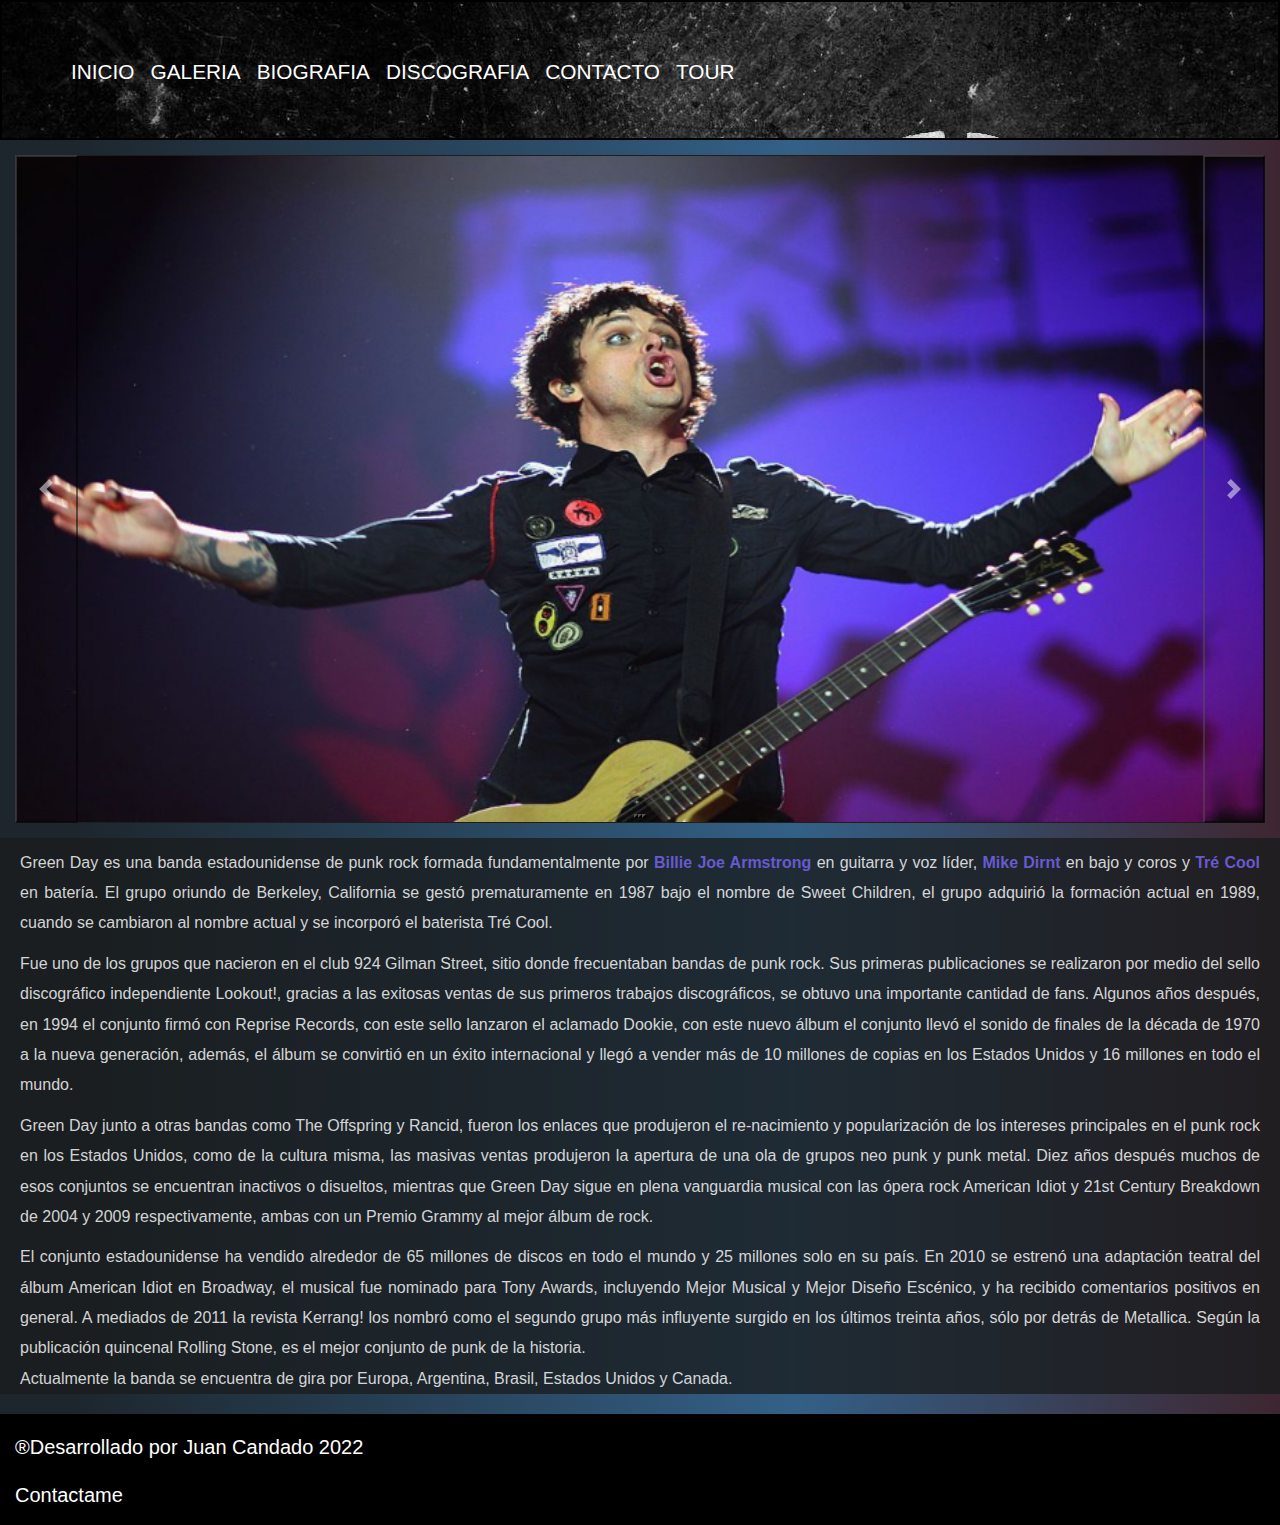
==== commit 4375dc13: "Actualizacion" ====
--- a/sections/biografia.html
+++ b/sections/biografia.html
@@ -8,7 +8,19 @@
   <link rel="stylesheet" href="https://cdn.jsdelivr.net/npm/bootstrap@4.0.0/dist/css/bootstrap.min.css"
     integrity="sha384-Gn5384xqQ1aoWXA+058RXPxPg6fy4IWvTNh0E263XmFcJlSAwiGgFAW/dAiS6JXm" crossorigin="anonymous">
   <link rel="stylesheet" href="../estilos/estilos.css">
-  <title>Biografia</title>
+  <title>Biografia - GreenDayFanPage</title>
+  <meta name="description" content="Conoce la historia de la banda y sus integrantes">
+  <meta name="author" content="Juan Candado">
+  <meta name="copyright" content="Green Day Fan Page">
+ <!--------Open Graph----------->
+  <meta property="og:title" content="Green Day Fan Page - Biografia">
+  <meta property="og:site_name" content="Green Day Fan Page">
+  <meta property="og:url" content="https://juanka9421.github.io/JcandadoFanPage/sections/biografia.html">
+  <meta property="og:description" content="Conoce la historia de la banda y sus integrantes">
+  <meta property="og:type" content="Website">
+  <meta property="og:image"
+    content="https://scontent.fepa10-2.fna.fbcdn.net/v/t1.6435-9/118348604_4347412455300702_443963252371120218_n.jpg?_nc_cat=101&ccb=1-7&_nc_sid=973b4a&_nc_ohc=UKkbzY1hvzAAX9pRrSr&_nc_ht=scontent.fepa10-2.fna&oh=00_AT_UylJ1RlLldzTUe-k6c4dLScfe8hBcWClKNfzHNrhZ_w&oe=63358EB5">
+
 </head>
 
 <body>
@@ -84,49 +96,44 @@
        
       </button>
     </div>
-    <p class="parrafito">Green Day es una banda estadounidense de punk rock formada fundamentalmente por <span>Billie Joe
-      Armstrong</span> en guitarras y voz líder, <span> Mike Dirnt</span> en bajo y coros y <span>Tré Cool</span> en
-    batería. El grupo oriundo de Oakland, California se gestó prematuramente en 1987 bajo el nombre de Sweet
-    Children, el grupo adquirió la formación actual en 1989, cuando se cambiaron al nombre actual y se incorporó el
-    baterista Tré Cool.
-
+    <div class="biografia">
+    <p >Green Day es una banda estadounidense de punk rock formada fundamentalmente por <span>Billie Joe
+      Armstrong</span> en guitarra y voz líder, <span>Mike Dirnt</span> en bajo y coros y <span>Tré Cool</span> en
+    batería. El grupo oriundo de Berkeley, California se gestó prematuramente en 1987 bajo el nombre de Sweet Children, el grupo adquirió la formación actual en 1989, cuando se cambiaron al nombre actual y se incorporó el
+    baterista Tré Cool.</p>
+  
+  <p>
     Fue uno de los grupos que nacieron en el club 924 Gilman Street, sitio donde frecuentaban bandas de punk rock.
     Sus primeras publicaciones se realizaron por medio del sello discográfico independiente Lookout!, gracias a las
     exitosas ventas de sus primeros trabajos discográficos, se obtuvo una importante cantidad de fans. Algunos años
     después, en 1994 el conjunto firmó con Reprise Records, con este sello lanzaron el aclamado Dookie, con este
     nuevo álbum el conjunto llevó el sonido de finales de la década de 1970 a la nueva generación, además, el álbum
     se convirtió en un éxito internacional y llegó a vender más de 10 millones de copias en los Estados Unidos y 16
-    millones en todo el mundo.
-
+    millones en todo el mundo. </p>
+   
+    <p>
     Green Day junto a otras bandas como The Offspring y Rancid, fueron los enlaces que produjeron el re-nacimiento y
     popularización de los intereses principales en el punk rock en los Estados Unidos, como de la cultura misma, las
     masivas ventas produjeron la apertura de una ola de grupos neo punk y punk metal. Diez años después muchos de
     esos conjuntos se encuentran inactivos o disueltos, mientras que Green Day sigue en plena vanguardia musical con
     las ópera rock American Idiot y 21st Century Breakdown de 2004 y 2009 respectivamente, ambas con un Premio
-    Grammy al mejor álbum de rock.
-
+    Grammy al mejor álbum de rock. </p>
+   
+    <p>
     El conjunto estadounidense ha vendido alrededor de 65 millones de discos en todo el mundo y 25 millones solo en
     su país. En 2010 se estrenó una adaptación teatral del álbum American Idiot en Broadway, el musical fue nominado
     para Tony Awards, incluyendo Mejor Musical y Mejor Diseño Escénico, y ha recibido comentarios positivos en
     general. A mediados de 2011 la revista Kerrang! los nombró como el segundo grupo más influyente surgido en los
     últimos treinta años, sólo por detrás de Metallica. Según la publicación quincenal Rolling Stone, es el mejor
     conjunto de punk de la historia.
-    
-    Actualmente la banda se encuentra en negociaciones iniciales con Universal Pictures para crear una versión
-    cinematográfica de American Idiot. Dustin Lance Black ha sido seleccionado para adaptar el guión del musical a
-    la película. Michael Mayer, quien también dirigió la versión de Broadway será el director.
+    <br>
+    Actualmente la banda se encuentra de gira por Europa, Argentina, Brasil, Estados Unidos y Canada.
     </p>
-
   </div>
 
-
-
-
   <footer id="footer">
-  
     <h3>®Desarrollado por Juan Candado 2022</h3>
     <h3><a href="mailto:juankalamakina@gmail.com">Contactame</a></h3>
-
   </footer>
   <script src="https://cdn.jsdelivr.net/npm/bootstrap@5.1.3/dist/js/bootstrap.bundle.min.js"
     integrity="sha384-ka7Sk0Gln4gmtz2MlQnikT1wXgYsOg+OMhuP+IlRH9sENBO0LRn5q+8nbTov4+1p"
--- a/estilos/estilos.css
+++ b/estilos/estilos.css
@@ -5,110 +5,229 @@
   box-sizing: border-box;
 }
 
-.grid-container {
-  display: grid;
-  grid-template-columns: 1fr 1fr 1fr;
-  grid-template-rows: 200px 400px 490px 385px 100px;
-}
-
-.grid-item1 {
-  grid-column-start: 1;
-  grid-column-end: 4;
-  grid-row-start: 1;
-  grid-row-end: 2;
-}
-
-.grid-item5 {
-  grid-column-start: 1;
-  grid-column-end: 4;
-}
-
-.grid-item6 {
-  grid-column-start: 1;
-  grid-column-end: 3;
-}
-
-.grid-item7 {
-  grid-column-start: 3;
-  grid-column-end: 4;
-  grid-row-start: 4;
-  grid-row-end: 5;
-  margin-left: -223px;
-  margin-top: -70px;
-}
-
-.grid-item8 {
-  grid-column-start: 1;
-  grid-column-end: 4;
-  grid-row-start: 6;
-  grid-row-end: 7;
-}
-
-.grid-container img:hover {
-  cursor: pointer;
-  transform: scale(1.05);
-}
-
-.grid-container img {
-  width: 95%;
-  height: 100%;
-  margin-left: 10px;
-  border: 1px solid #fff;
-}
-
-/*--------Tour section------------------*/
-.container-tour {
-  display: grid;
-  grid-template-columns: 1fr 1fr 1fr 1fr;
-  gap: 0;
-  background: radial-gradient(circle, rgb(121, 9, 32) 33%, rgb(43, 111, 125) 100%);
-  padding: 0;
-}
-
-.container-tour1 {
-  grid-column-start: 1;
-  grid-column-end: 5;
-  grid-row-start: 1;
-  grid-row-end: 2;
-}
-
-.container-tour2 {
-  grid-column-start: 1;
-  grid-column-end: 5;
-  grid-row-start: 2;
-  grid-row-end: 3;
-}
-
-.tour-container3 {
-  grid-column-start: 1;
-  grid-column-end: 5;
-  grid-row-start: 3;
-  grid-row-end: 4;
-}
-
-.tour-container4 {
-  grid-column-start: 1;
-  grid-column-end: 5;
-  grid-row-start: 4;
-  grid-row-end: 5;
-}
-
-.tour-container3 {
-  display: grid;
-  grid-template-columns: repeat(auto-fill, minmax(0.5 fr, 0.5 fr));
-  grid-auto-rows: minmax(450px, auto);
-  gap: 10px;
-  padding: 5px 15px 5px 15px;
-  grid-auto-flow: dense;
-}
-
+body {
+  background: rgb(29, 38, 45);
+  background: linear-gradient(90deg, rgb(29, 38, 45) 6%, rgb(51, 96, 135) 62%, rgb(62, 38, 49) 100%);
+}
+
+a {
+  text-decoration: none;
+  color: #fff;
+}
+
+a:hover {
+  color: #fff;
+  background-color: rgba(143, 2, 4, 0.831372549);
+  text-decoration: none;
+}
+
+span {
+  font-weight: bold;
+  color: rgba(107, 92, 215, 0.977);
+}
+
+.parrafito, p {
+  font-family: Arial, sans-serif;
+  background-color: rgba(26, 28, 30, 0.78);
+  letter-spacing: 2px;
+  color: rgba(255, 255, 255, 0.8196078431);
+  font-size: 18px;
+  padding: 0px 15px 0px 15px;
+  text-align: justify;
+  line-height: 1.9;
+  margin: 20px 0 20px 0;
+}
+
+#footer {
+  background-color: #000000;
+  color: white;
+  font-family: sans-serif;
+  padding: 5px 0px 10px 15px;
+}
+
+#footer h3 {
+  font-size: 1.25rem;
+  padding-top: 0.8em;
+}
+
+@media (max-width: 768px) {
+  #footer h3 {
+    font-size: 14px;
+    color: #fff;
+    text-align: center;
+  }
+}
+/*-----------Headernavbar--------*/
+header {
+  background: url(../imagenes/GreenDay4.jpg);
+  height: 140px;
+  border: black 2px solid;
+}
+
+ul li {
+  font-size: 1.3rem;
+  list-style-type: none;
+  margin-top: 40px;
+}
+
+.fondonav {
+  background-color: none;
+}
+
+.collapse.show {
+  display: flex;
+  background-color: rgba(0, 0, 0, 0.8901960784);
+  line-height: 0;
+  align-items: flex-end;
+  margin-right: -20px;
+  margin-left: -20px;
+}
+
+.navbar-nav {
+  display: flex;
+  flex-direction: column;
+  padding-left: 2em;
+  margin-bottom: 0;
+  list-style: none;
+  font-size: 1em;
+}
+
+.nav-link {
+  display: block;
+  padding: 0.5rem 1rem;
+  color: rgba(218, 224, 229, 0.831372549);
+}
+
+.navbar-dark .navbar-toggler {
+  color: #f8f9fa;
+  border-color: #f8f9fa;
+}
+
+.fixed-top {
+  position: absolute;
+  top: 0;
+  right: 0;
+  left: 0;
+  z-index: 1030;
+}
+
+.navbar .navbar-nav .nav-link:hover {
+  background-color: rgba(143, 2, 4, 0.831372549);
+}
+
+@media (max-width: 768px) {
+  header {
+    height: 100px;
+  }
+  ul li {
+    font-size: 1rem;
+    margin-top: 30px;
+  }
+  .navbar-dark .navbar-nav .nav-link.active {
+    color: rgba(221, 221, 221, 0.8392156863);
+    font-family: Cambria, Cochin, Georgia, Times, "Times New Roman", serif;
+  }
+}
+@media (min-width: 769px) and (max-width: 991.98px) {
+  .navbar-dark .navbar-nav .nav-link.active {
+    color: rgba(221, 221, 221, 0.8392156863);
+    font-family: Cambria, Cochin, Georgia, Times, "Times New Roman", serif;
+  }
+}
+@media (max-width: 991.98px) {
+  .navbar-expand-lg > .container, .navbar-expand-lg > .container-fluid {
+    padding-right: 0;
+    padding-left: 0;
+  }
+}
+/*-----------Headernavbar--------*/
+header {
+  background: url(../imagenes/GreenDay4.jpg);
+  height: 140px;
+  border: black 2px solid;
+}
+
+ul li {
+  font-size: 1.3rem;
+  list-style-type: none;
+  margin-top: 40px;
+}
+
+.fondonav {
+  background-color: none;
+}
+
+.collapse.show {
+  display: flex;
+  background-color: rgba(0, 0, 0, 0.8901960784);
+  line-height: 0;
+  align-items: flex-end;
+  margin-right: -20px;
+  margin-left: -20px;
+}
+
+.navbar-nav {
+  display: flex;
+  flex-direction: column;
+  padding-left: 2em;
+  margin-bottom: 0;
+  list-style: none;
+  font-size: 1em;
+}
+
+.nav-link {
+  display: block;
+  padding: 0.5rem 1rem;
+  color: rgba(218, 224, 229, 0.831372549);
+}
+
+.navbar-dark .navbar-toggler {
+  color: #f8f9fa;
+  border-color: #f8f9fa;
+}
+
+.fixed-top {
+  position: absolute;
+  top: 0;
+  right: 0;
+  left: 0;
+  z-index: 1030;
+}
+
+.navbar .navbar-nav .nav-link:hover {
+  background-color: rgba(143, 2, 4, 0.831372549);
+}
+
+@media (max-width: 768px) {
+  header {
+    height: 100px;
+  }
+  ul li {
+    font-size: 1rem;
+    margin-top: 30px;
+  }
+  .navbar-dark .navbar-nav .nav-link.active {
+    color: rgba(221, 221, 221, 0.8392156863);
+    font-family: Cambria, Cochin, Georgia, Times, "Times New Roman", serif;
+  }
+}
+@media (min-width: 769px) and (max-width: 991.98px) {
+  .navbar-dark .navbar-nav .nav-link.active {
+    color: rgba(221, 221, 221, 0.8392156863);
+    font-family: Cambria, Cochin, Georgia, Times, "Times New Roman", serif;
+  }
+}
+@media (max-width: 991.98px) {
+  .navbar-expand-lg > .container, .navbar-expand-lg > .container-fluid {
+    padding-right: 0;
+    padding-left: 0;
+  }
+}
 /*--------Galeria section------------------*/
 .container {
   display: grid;
   grid-template-columns: 1fr 1fr 1fr;
   gap: 0;
-  background: rgb(29, 38, 45);
-  background: linear-gradient(90deg, rgb(29, 38, 45) 6%, rgb(51, 96, 135) 62%, rgb(62, 38, 49) 100%);
   padding: 0;
 }
 
@@ -131,14 +250,6 @@
   grid-column-end: 4;
   grid-row-start: 3;
   grid-row-end: 4;
-}
-
-.tour-item8 {
-  display: grid;
-  grid-column-start: 1;
-  grid-column-end: 4;
-  grid-row-start: 4;
-  grid-row-end: 5;
 }
 
 .grid-item {
@@ -154,7 +265,7 @@
 
 .grid-item:hover {
   filter: opacity(0.9);
-  transform: scale(1.04);
+  transform: scale(1.02);
 }
 
 .grid-container2 {
@@ -168,83 +279,168 @@
   background: linear-gradient(90deg, rgb(29, 38, 45) 6%, rgb(51, 96, 135) 62%, rgb(62, 38, 49) 100%);
 }
 
-/*-----------Headernavbar--------*/
-header {
-  background: url(../imagenes/GreenDay4.jpg);
-  height: 140px;
-  border: black 3px solid;
-}
-
-ul li {
-  font-size: 1.3rem;
-  list-style-type: none;
-  margin-top: 40px;
-}
-
-.fondonav {
-  background-color: none;
-}
-
-.collapse.show {
-  display: flex;
-  background-color: rgba(0, 0, 0, 0.8901960784);
-  line-height: 0;
-  align-items: flex-end;
-  margin-right: -20px;
-  margin-left: -20px;
-}
-
-.navbar-nav {
-  display: flex;
-  flex-direction: column;
-  padding-left: 2em;
-  margin-bottom: 0;
-  list-style: none;
+@media (min-width: 600px) {
+  .wide {
+    grid-column: span 2;
+  }
+  .tall {
+    grid-row: span 2;
+    grid-column: span 2;
+  }
+  .wide1 {
+    grid-column: span 2;
+  }
+}
+/*-------------------------contacto----------------------------------*/
+.content {
+  color: #fff;
+  line-height: 1.3;
+  font-family: "Quicksand", sans-serif;
+  padding: 0 1em;
+  max-width: 60rem;
+  margin-bottom: 2em;
+}
+
+.logo {
+  padding: 0.5em;
+  text-align: center;
+  font-size: 2em;
+  color: ghostwhite;
+}
+
+.logo span {
+  color: rgb(240, 240, 245);
+}
+
+.contact-wrapper {
+  background-color: rgba(4, 4, 5, 0.47);
+}
+
+.contact-wrapper > * {
+  padding: 1.1em;
+}
+
+.contact-form form {
+  display: grid;
+  grid-template-columns: 1fr 1fr;
+}
+
+.contact-form h3 {
   font-size: 1em;
 }
 
-.nav-link {
+.contact-form form label {
   display: block;
-  padding: 0.5rem 1rem;
-  color: rgba(218, 224, 229, 0.831372549);
-}
-
-a {
-  text-decoration: none;
+}
+
+.contact-form form p {
+  margin: 0;
+  padding: 1em;
+  background-color: rgba(7, 4, 4, 0.4509803922);
+}
+
+.contact-form form .block {
+  grid-column: 1/3;
+}
+
+.contact-form form button,
+.contact-form form input,
+.contact-form form textarea {
+  width: 100%;
+  padding: 0.7em;
+  border: none;
+  outline: 0;
+  color: #000000;
+}
+
+.contact-form form button {
+  background: linear-gradient(55deg, #0d0e0e 11%, rgb(6, 139, 253) 38%, rgba(22, 21, 27, 0.52) 84%);
+  border: 0;
+  text-transform: uppercase;
+  padding: 1em;
   color: #fff;
 }
 
-.navbar-dark .navbar-toggler {
-  color: #f8f9fa;
-  border-color: #f8f9fa;
-}
-
-.fixed-top {
-  position: absolute;
-  top: 0;
-  right: 0;
-  left: 0;
-  z-index: 1030;
-}
-
-.navbar .navbar-nav .nav-link:hover {
-  background-color: rgba(143, 2, 4, 0.831372549);
-}
-
-a:hover {
+.contact-form form button:hover,
+.contact-form form button:focus {
+  background: #d63031;
   color: #fff;
-  background-color: rgba(143, 2, 4, 0.831372549);
-  text-decoration: none;
-}
-
-body {
-  background: rgb(29, 38, 45);
-  background: linear-gradient(90deg, rgb(29, 38, 45) 6%, rgb(51, 96, 135) 62%, rgb(62, 38, 49) 100%);
-}
-
-span {
-  font-weight: bold;
-  color: rgba(107, 92, 215, 0.977);
+  transition: background-color 1s ease-out;
+  outline: 0;
+}
+
+@media (min-width: 700px) {
+  .content {
+    margin-bottom: 2em;
+    padding: 0 6em;
+  }
+  .logo {
+    font-size: 2.7em;
+  }
+  .contact-form h3 {
+    font-size: 1.5em;
+  }
+  .contact-wrapper > * {
+    padding: 3em;
+  }
+}
+/*-----------Index-----------*/
+.grid-container {
+  display: grid;
+  grid-template-columns: 1fr 1fr 1fr;
+  grid-template-rows: 200px 400px 490px 385px 100px;
+}
+
+.grid-item1 {
+  grid-column-start: 1;
+  grid-column-end: 4;
+  grid-row-start: 1;
+  grid-row-end: 2;
+}
+
+.grid-item5 {
+  grid-column-start: 1;
+  grid-column-end: 4;
+}
+
+.grid-item6 {
+  grid-column-start: 1;
+  grid-column-end: 3;
+}
+
+.grid-item7 {
+  grid-column-start: 3;
+  grid-column-end: 4;
+  grid-row-start: 4;
+  grid-row-end: 5;
+  margin-left: -223px;
+  margin-top: -70px;
+}
+
+.grid-item8 {
+  grid-column-start: 1;
+  grid-column-end: 4;
+  grid-row-start: 6;
+  grid-row-end: 7;
+}
+
+.grid-container img {
+  width: 95%;
+  height: 100%;
+  margin-left: 10px;
+  border: 1px solid #fff;
+}
+
+.grid-container img:hover {
+  cursor: pointer;
+  transform: scale(1.05);
+}
+
+.grid-item6 iframe {
+  margin-left: 10px;
+  position: relative;
+  width: 75%;
+  height: 445px;
 }
 
 .grid-item7 p {
@@ -286,6 +482,202 @@
   transition: transform scale 0.3s;
 }
 
+@media (max-width: 768px) {
+  .grid-container {
+    display: flex;
+    flex-direction: column;
+    min-height: 100vh;
+    font-family: Cambria, Cochin, Georgia, Times, "Times New Roman", serif;
+  }
+  .grid-container img {
+    width: 90%;
+  }
+  .grid-item6 iframe {
+    margin-left: 0px;
+    position: relative;
+    width: 98%;
+    height: 19rem;
+  }
+  .grid-item7 {
+    margin: 0;
+    margin-bottom: 20px;
+  }
+  .grid-item7 p,
+.grid-item7 h3 {
+    color: rgba(255, 255, 255, 0.8196078431);
+    padding: 5px;
+    text-align: justify;
+    border: none;
+    font-family: sans-serif;
+    font-size: 12px;
+    padding: 11px;
+    line-height: 1.3;
+    letter-spacing: 0;
+    margin: 2px 0 15px 0;
+  }
+  .grid-item7 h3 {
+    font-size: 12px;
+    font-weight: bold;
+    margin-left: 8px;
+    width: 55%;
+    border-radius: 10%;
+    padding: 10px;
+    text-align: center;
+    color: white;
+  }
+  .rid {
+    width: 100%;
+    text-align: justify;
+    background-color: rgb(23, 25, 27);
+    border: 1px solid #fff;
+  }
+  .rid img {
+    float: right;
+    max-width: 12rem;
+    height: 11rem;
+    margin: 13px 5px 3px 5px;
+  }
+  .parrafito,
+p {
+    background-color: rgb(23, 25, 27);
+    color: rgba(255, 255, 255, 0.8196078431);
+    font-size: 13px;
+    padding: 5px;
+    text-align: justify;
+    font-family: Arial, Helvetica, sans-serif;
+    padding: 11px;
+    letter-spacing: 0;
+    line-height: 1.4;
+    margin: 12px 0px 15px 0px;
+  }
+  .grid-item2,
+.grid-item3,
+.grid-item4,
+.grid-item6 {
+    padding-bottom: 10px;
+    padding-top: 10px;
+    text-align: center;
+  }
+}
+@media (min-width: 769px) and (max-width: 1300px) {
+  .grid-item5 {
+    grid-column-start: 1;
+    grid-column-end: 4;
+  }
+  .parrafito, p {
+    letter-spacing: 0px;
+    font-size: 1rem;
+    padding: 19px;
+    line-height: 1.9;
+    margin: 18px 0px 20px 0px;
+  }
+  .grid-item6 {
+    grid-column-start: 1;
+    grid-column-end: 4;
+    grid-gap: 1rem;
+  }
+  .grid-item6 iframe {
+    margin: 10px 10px 0px 11px;
+    position: relative;
+    width: 96%;
+    height: 27.3rem;
+  }
+  .grid-item7 {
+    grid-column-start: 1;
+    grid-column-end: 4;
+    grid-row-start: 6;
+    grid-row-end: 7;
+    margin: 10px;
+    padding: 1rem;
+  }
+  .grid-item8 {
+    grid-column-start: 1;
+    grid-column-end: 4;
+    grid-row-start: 8;
+    grid-row-end: 9;
+  }
+  .grid-item7 h3 {
+    background: linear-gradient(55deg, #0d0e0e 11%, rgb(31, 110, 178) 38%, rgba(22, 21, 27, 0.52) 84%);
+    color: white;
+    text-align: center;
+    margin-left: 20px;
+    margin-bottom: -1.2em;
+    font-size: 16px;
+    padding: 10px 35px;
+    width: 40%;
+    border-radius: 10px;
+  }
+}
+@media (max-width: 991.98px) {
+  .grid-item6 iframe {
+    margin: -1px 10px 0px 11px;
+    width: 98%;
+    height: 31.3rem;
+  }
+}
+/*--------Tour--------------*/
+.container-tour {
+  display: grid;
+  grid-template-columns: 1fr 1fr 1fr 1fr;
+  gap: 0;
+  background: radial-gradient(circle, rgb(121, 9, 32) 33%, rgb(43, 111, 125) 100%);
+  padding: 0;
+}
+
+.container-tour1 {
+  grid-column-start: 1;
+  grid-column-end: 5;
+  grid-row-start: 1;
+  grid-row-end: 2;
+}
+
+.container-tour2 {
+  grid-column-start: 1;
+  grid-column-end: 5;
+  grid-row-start: 2;
+  grid-row-end: 3;
+}
+
+.tour-container3 {
+  grid-column-start: 1;
+  grid-column-end: 5;
+  grid-row-start: 3;
+  grid-row-end: 4;
+}
+
+.tour-container4 {
+  grid-column-start: 1;
+  grid-column-end: 5;
+  grid-row-start: 4;
+  grid-row-end: 5;
+}
+
+.tour-container3 {
+  display: grid;
+  grid-template-columns: repeat(auto-fill, minmax(0.5 fr, 0.5 fr));
+  grid-auto-rows: minmax(450px, auto);
+  gap: 10px;
+  padding: 5px 20px 5px 20px;
+  grid-auto-flow: dense;
+}
+
+.Buy p {
+  text-align: center;
+  margin-left: 25px;
+  margin-right: 25px;
+}
+
+@media (min-width: 300px) and (max-width: 599px) {
+  .tour-container3 {
+    padding: 5px 10px 5px 10px;
+  }
+}
+@media (min-width: 300px) and (max-width: 1900px) {
+  .container, .container-tour {
+    max-width: 100%;
+  }
+}
+/*--------Biografia------------*/
 .carousel {
   margin: 15px;
 }
@@ -317,12 +709,6 @@
 
 .carousel-indicators .active {
   opacity: 1;
-}
-
-[type=reset], [type=submit], button, html [type=button] {
-  -webkit-appearance: button;
-  margin: 5px;
-  width: 3em;
 }
 
 .carousel-indicators {
@@ -345,19 +731,22 @@
   transition: opacity 0.15s ease;
 }
 
-.parrafito, p {
-  font-family: Arial, sans-serif;
-  background-color: rgb(23, 25, 27);
-  letter-spacing: 2px;
-  color: rgba(255, 255, 255, 0.8196078431);
-  font-size: 18px;
-  padding: 18px;
-  text-align: justify;
-  line-height: 1.9;
-  margin: 20px 20px 20px 20px;
-}
-
-/*------Discografia Section------*/
+.biografia {
+  margin-top: 10px;
+  margin-bottom: 20px;
+}
+
+.biografia p {
+  margin: 0;
+  padding: 10px 20px 0px 20px;
+}
+
+@media (max-width: 768px) {
+  .carousel {
+    margin: 15px 0 0 0;
+  }
+}
+/*------Discografia------*/
 .album1 {
   margin: 1em 0 0.4em 0;
 }
@@ -372,342 +761,26 @@
 
 .album1 h3:hover {
   background: rgb(23, 25, 27);
-  transition: background-color 1s ease-out;
+  transition: background-color 0.07s ease-out;
 }
 
 .album1 p {
   font-size: 1rem;
-  padding: 20px;
+  padding: 10px 20px 0px 20px;
   line-height: 2.4;
   margin: 0;
 }
 
 .spotify-container iframe {
-  height: 23rem;
-}
-
-/*-----------------------------------------*/
-.grid-item6 iframe {
-  margin-left: 10px;
-  position: relative;
-  width: 75%;
-  height: 445px;
-}
-
-#footer {
-  background-color: #000000;
-  color: white;
-  padding: 5px 0px 10px 15px;
-}
-
-#footer h3 {
-  font-size: 1.25rem;
-  padding-top: 0.8em;
-}
-
-/*-------------------------contacto----------------------------------*/
-.content {
-  color: #fff;
-  line-height: 1.3;
-  font-family: "Quicksand", sans-serif;
-  padding: 0 1em;
-  max-width: 60rem;
-  margin-bottom: 2em;
-}
-
-.logo {
-  padding: 0.5em;
-  text-align: center;
-  font-size: 2em;
-  color: ghostwhite;
-}
-
-.logo span {
-  color: rgb(240, 240, 245);
-}
-
-.contact-wrapper {
-  background-color: rgba(4, 4, 5, 0.47);
-}
-
-.contact-wrapper > * {
-  padding: 1.1em;
-}
-
-.contact-form form {
-  display: grid;
-  grid-template-columns: 1fr 1fr;
-}
-
-.contact-form h3 {
-  font-size: 1em;
-}
-
-.contact-form form label {
-  display: block;
-}
-
-.contact-form form p {
-  margin: 0;
-  padding: 1em;
-  background-color: rgba(7, 4, 4, 0.4509803922);
-}
-
-.contact-form form .block {
-  grid-column: 1/3;
-}
-
-.contact-form form button,
-.contact-form form input,
-.contact-form form textarea {
-  width: 100%;
-  padding: 0.7em;
-  border: none;
-  outline: 0;
-  color: #000000;
-}
-
-.contact-form form button {
-  background: linear-gradient(55deg, #0d0e0e 11%, rgb(6, 139, 253) 38%, rgba(22, 21, 27, 0.52) 84%);
-  border: 0;
-  text-transform: uppercase;
-  padding: 1em;
-  color: #fff;
-}
-
-.contact-form form button:hover,
-.contact-form form button:focus {
-  background: #d63031;
-  color: #fff;
-  transition: background-color 1s ease-out;
-  outline: 0;
-}
-
-@media (min-width: 700px) {
-  .content {
-    margin-bottom: 2em;
-    padding: 0 6em;
-  }
-  .logo {
-    font-size: 2.7em;
-  }
-  .contact-form h3 {
-    font-size: 1.5em;
-  }
-  .contact-wrapper > * {
-    padding: 3em;
-  }
-}
-@media (min-width: 300px) and (max-width: 599px) {
-  .tour-container3 {
-    padding: 5px 10px 5px 10px;
-  }
-}
-@media (min-width: 300px) and (max-width: 1900px) {
-  .container, .container-tour {
-    max-width: 100%;
-  }
-}
-@media (min-width: 600px) {
-  .wide {
-    grid-column: span 2;
-  }
-  .tall {
-    grid-row: span 2;
-    grid-column: span 2;
-  }
-  .wide1 {
-    grid-column: span 2;
-  }
-}
+  height: 24rem;
+}
+
 @media (max-width: 768px) {
-  .carousel {
-    margin: 5px 0 0 5px;
-  }
-  .grid-container {
-    display: flex;
-    flex-direction: column;
-    min-height: 100vh;
-    font-family: Cambria, Cochin, Georgia, Times, "Times New Roman", serif;
-  }
-  .grid-container img {
-    width: 90%;
-  }
-  .grid-item6 iframe {
-    margin-left: 0px;
-    position: relative;
-    width: 98%;
-    height: 19rem;
-  }
-  .grid-item7 {
-    margin: 0;
-    margin-bottom: 20px;
-  }
-  .grid-item7 p,
-.grid-item7 h3 {
-    color: rgba(255, 255, 255, 0.8196078431);
-    padding: 5px;
-    text-align: justify;
-    border: none;
-    font-family: sans-serif;
-    font-size: 12px;
-    padding: 11px;
-    line-height: 1.3;
-    letter-spacing: 0;
-    margin: 2px 0 15px 0;
-  }
-  .grid-item7 h3 {
-    font-size: 12px;
-    font-weight: bold;
-    margin-left: 8px;
-    width: 55%;
-    border-radius: 10%;
-    padding: 10px;
-    text-align: center;
-    color: white;
-  }
-  .rid {
-    width: 100%;
-    text-align: justify;
-    background-color: rgb(23, 25, 27);
-    border: 1px solid #fff;
-  }
-  .rid img {
-    float: right;
-    max-width: 12rem;
-    height: 11rem;
-    margin: 13px 5px 3px 5px;
-  }
-  .parrafito,
-p {
-    background-color: rgb(23, 25, 27);
-    color: rgba(255, 255, 255, 0.8196078431);
-    font-size: 13px;
-    padding: 5px;
-    text-align: justify;
-    font-family: Arial, Helvetica, sans-serif;
-    padding: 11px;
-    letter-spacing: 0;
-    line-height: 1.4;
-    margin: 12px 0px 15px 0px;
-  }
   .album1 p {
     font-size: 0.8rem;
-    padding: 15px;
-    line-height: 2;
+    line-height: 1.8;
   }
   .album1 h3 {
     font-size: 1.2rem;
   }
-  .grid-item2,
-.grid-item3,
-.grid-item4,
-.grid-item6 {
-    padding-bottom: 10px;
-    padding-top: 10px;
-    text-align: center;
-  }
-  header {
-    height: 120px;
-  }
-  ul li {
-    font-size: 1rem;
-    margin-top: 30px;
-  }
-  .navbar-dark .navbar-nav .nav-link.active {
-    color: rgba(221, 221, 221, 0.8392156863);
-    font-family: Cambria, Cochin, Georgia, Times, "Times New Roman", serif;
-  }
-  #footer h3 {
-    font-size: 12px;
-    color: #fff;
-    text-align: center;
-  }
-  .text {
-    align-items: center;
-  }
-  .text1 {
-    margin-top: 3rem;
-    width: 75%;
-    height: 80%;
-  }
-  .text p {
-    font-size: 0.8rem;
-  }
-}
-@media (min-width: 769px) and (max-width: 1300px) {
-  .grid-item5 {
-    grid-column-start: 1;
-    grid-column-end: 4;
-  }
-  .parrafito, p {
-    letter-spacing: 0px;
-    color: rgba(255, 255, 255, 0.8196078431);
-    font-size: 1rem;
-    padding: 20px;
-    text-align: justify;
-    line-height: 1.9;
-    margin: 18px 0px 20px 0px;
-  }
-  .grid-item6 {
-    grid-column-start: 1;
-    grid-column-end: 4;
-    grid-gap: 1rem;
-  }
-  .grid-item6 iframe {
-    margin: 10px 10px 0px 11px;
-    position: relative;
-    width: 96%;
-    height: 27.3rem;
-  }
-  .grid-item7 {
-    grid-column-start: 1;
-    grid-column-end: 4;
-    grid-row-start: 6;
-    grid-row-end: 7;
-    margin: 10px;
-    padding: 1rem;
-  }
-  .grid-item7 h3 {
-    background: linear-gradient(55deg, #0d0e0e 11%, rgb(31, 110, 178) 38%, rgba(22, 21, 27, 0.52) 84%);
-    color: white;
-    text-align: center;
-    margin-left: 20px;
-    margin-bottom: -1.2em;
-    font-size: 16px;
-    padding: 10px 35px;
-    width: 40%;
-    border-radius: 10px;
-  }
-  .grid-item8 {
-    grid-column-start: 1;
-    grid-column-end: 4;
-    grid-row-start: 8;
-    grid-row-end: 9;
-  }
-}
-@media (min-width: 769px) and (max-width: 991.98px) {
-  .navbar-dark .navbar-nav .nav-link.active {
-    color: rgba(221, 221, 221, 0.8392156863);
-    font-family: Cambria, Cochin, Georgia, Times, "Times New Roman", serif;
-  }
-  .navbar .navbar-nav .nav-link:hover {
-    background-color: rgba(143, 2, 4, 0.831372549);
-  }
-}
-@media (max-width: 991.98px) {
-  .navbar-expand-lg > .container, .navbar-expand-lg > .container-fluid {
-    padding-right: 0;
-    padding-left: 0;
-  }
-}
-@media (min-width: 900px) and (max-width: 1300px) {
-  .parrafito {
-    font-size: 1.1rem;
-  }
-  .grid-item6 iframe {
-    margin: -1px 10px 0px 11px;
-    width: 98%;
-    height: 31.3rem;
-  }
 }/*# sourceMappingURL=estilos.css.map */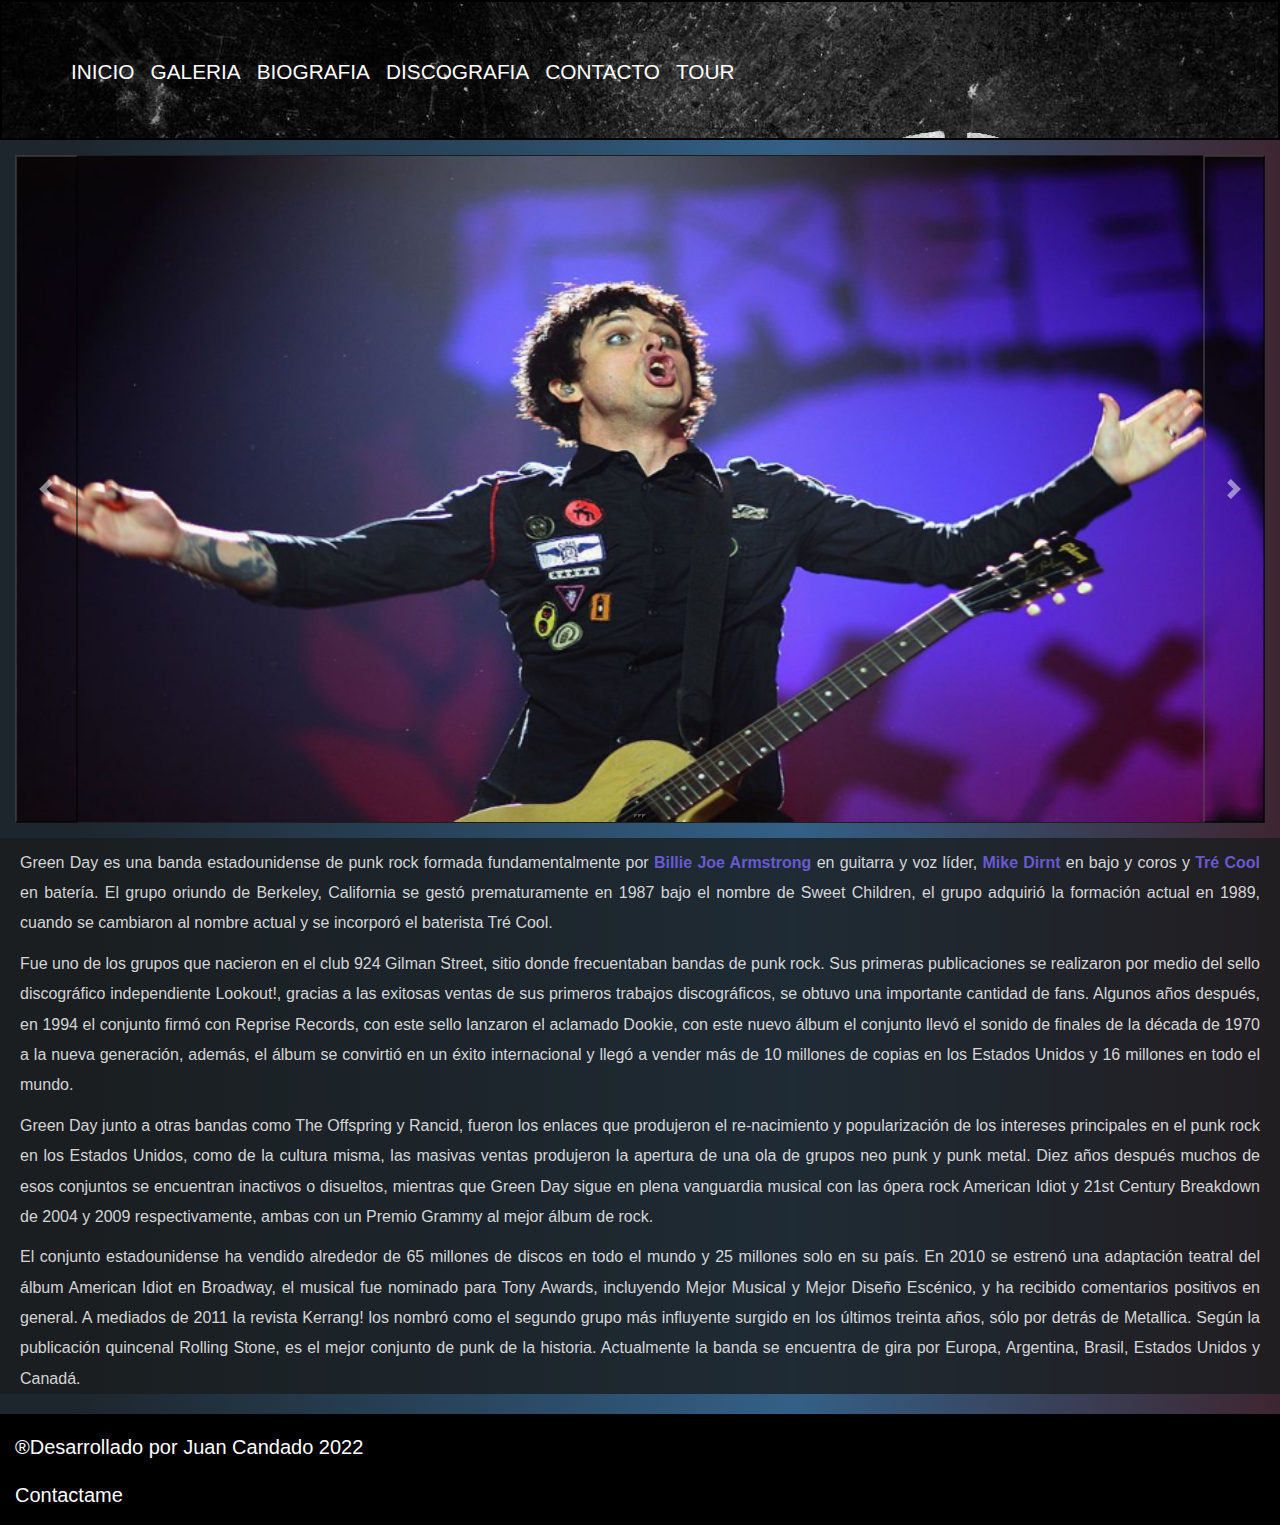
==== commit d01617da: "Actualizacion" ====
--- a/sections/biografia.html
+++ b/sections/biografia.html
@@ -126,8 +126,7 @@
     general. A mediados de 2011 la revista Kerrang! los nombró como el segundo grupo más influyente surgido en los
     últimos treinta años, sólo por detrás de Metallica. Según la publicación quincenal Rolling Stone, es el mejor
     conjunto de punk de la historia.
-    <br>
-    Actualmente la banda se encuentra de gira por Europa, Argentina, Brasil, Estados Unidos y Canada.
+    Actualmente la banda se encuentra de gira por Europa, Argentina, Brasil, Estados Unidos y Canadá.
     </p>
   </div>
 
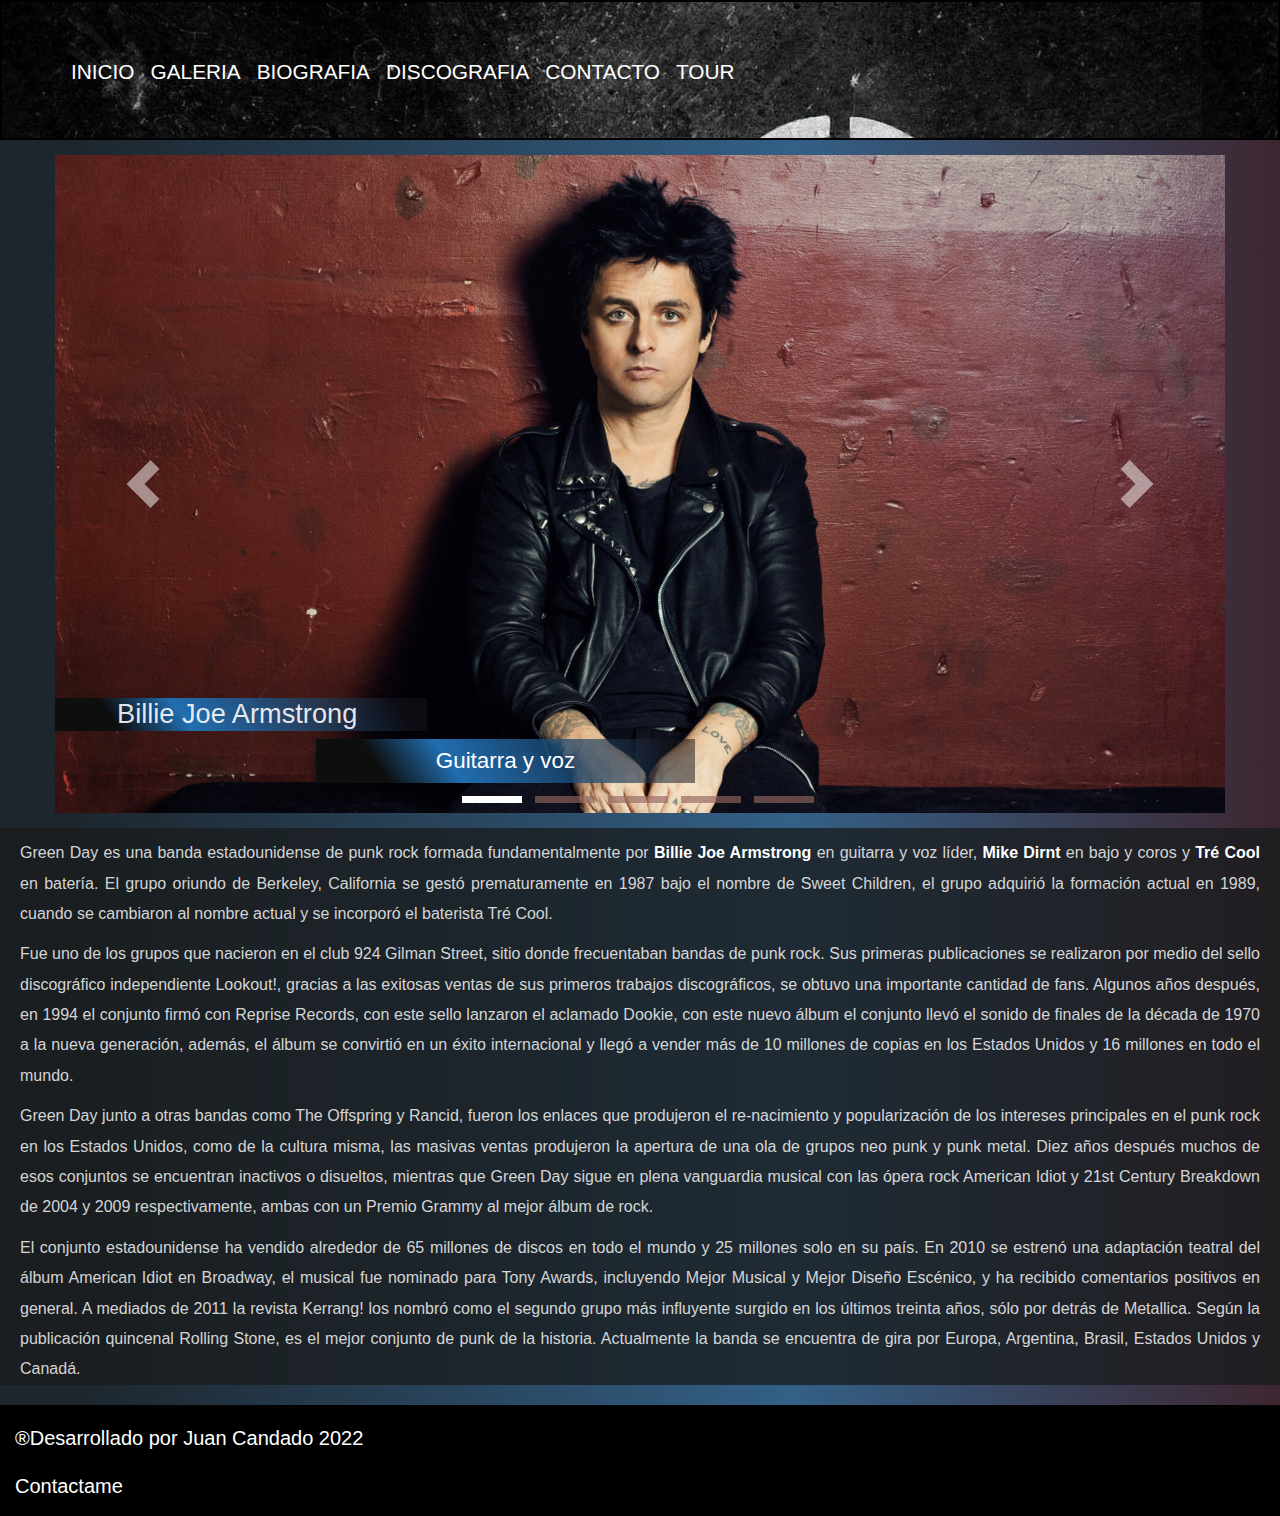
==== commit 7c76fb1d: "Actualizacion" ====
--- a/sections/biografia.html
+++ b/sections/biografia.html
@@ -8,11 +8,11 @@
   <link rel="stylesheet" href="https://cdn.jsdelivr.net/npm/bootstrap@4.0.0/dist/css/bootstrap.min.css"
     integrity="sha384-Gn5384xqQ1aoWXA+058RXPxPg6fy4IWvTNh0E263XmFcJlSAwiGgFAW/dAiS6JXm" crossorigin="anonymous">
   <link rel="stylesheet" href="../estilos/estilos.css">
-  <title>Biografia - GreenDayFanPage</title>
+  <title>Biografia - Green Day Fan Page</title>
   <meta name="description" content="Conoce la historia de la banda y sus integrantes">
   <meta name="author" content="Juan Candado">
   <meta name="copyright" content="Green Day Fan Page">
- <!--------Open Graph----------->
+  <!--------Open Graph----------->
   <meta property="og:title" content="Green Day Fan Page - Biografia">
   <meta property="og:site_name" content="Green Day Fan Page">
   <meta property="og:url" content="https://juanka9421.github.io/JcandadoFanPage/sections/biografia.html">
@@ -64,69 +64,91 @@
 
 
   <div class="Container-bio">
-    <div id="carouselExampleIndicators" class="carousel slide" data-bs-ride="carousel">
+    <div id="carouselExampleDark" class="carousel carousel-dark slide" data-bs-ride="carousel">
       <div class="carousel-indicators">
-        <button type="button" data-bs-target="#carouselExampleIndicators" data-bs-slide-to="0" class="active" aria-current="true" aria-label="Slide 1"></button>
-        <button type="button" data-bs-target="#carouselExampleIndicators" data-bs-slide-to="1" aria-label="Slide 2"></button>
-        <button type="button" data-bs-target="#carouselExampleIndicators" data-bs-slide-to="2" aria-label="Slide 3"></button>
+        <button type="button" data-bs-target="#carouselExampleDark" data-bs-slide-to="0" class="active"
+          aria-current="true" aria-label="Slide 1"></button>
+        <button type="button" data-bs-target="#carouselExampleDark" data-bs-slide-to="1" aria-label="Slide 2"></button>
+        <button type="button" data-bs-target="#carouselExampleDark" data-bs-slide-to="2" aria-label="Slide 3"></button>
+        <button type="button" data-bs-target="#carouselExampleDark" data-bs-slide-to="3" aria-label="Slide 4"></button>
+        <button type="button" data-bs-target="#carouselExampleDark" data-bs-slide-to="4" aria-label="Slide 5"></button>
       </div>
       <div class="carousel-inner">
-        <div class="carousel-item active">
-          <img src="../imagenes/Carrousel/Billie__Joe1_900x480.jpg" class="d-block w-100" alt="...">
-          
-        
+        <div class="carousel-item active" data-bs-interval="10000">
+          <img src="../imagenes/Carrousel/Billie__Joe.jpg" class="d-block w-100" alt="...">
+          <div class="carousel-caption d-none d-md-block">
+            <h5>Billie Joe Armstrong</h5>
+            <p>Guitarra y voz</p>
+          </div>
         </div>
-        
-        <div class="carousel-item">
-          <img src="../imagenes/Carrousel/Mike-Dirnt_03_900x480.jpg" class="d-block w-100" alt="...">
-          
-       
+        <div class="carousel-item" data-bs-interval="2000">
+          <img src="../imagenes/Carrousel/Mike-Dirnt_03.jpg" class="d-block w-100" alt="...">
+          <div class="carousel-caption d-none d-md-block">
+            <h5>Mike Dirnt</h5>
+            <p>Bajo principal</p>
+          </div>
         </div>
         <div class="carousel-item">
-          <img src="../imagenes/Carrousel/Tre__Cool1_900x480.jpg" class="d-block w-100" alt="...">
-          
+         
+          <img src="../imagenes/Carrousel/Tre__Cool_003.jpg" class="d-block w-100" alt="...">
+          <div class="carousel-caption d-none d-md-block">
+            <h5>Tré Cool</h5>
+            <p>Bateria</p>
+          </div>
+        </div>
+        <div class="carousel-item">
+          <img src="../imagenes/Carrousel/Carousel.jpg" class="d-block w-100" alt="...">
+          <div class="carousel-caption d-none d-md-block">
+          </div>
+        </div>
+        <div class="carousel-item">
+          <img src="../imagenes/Carrousel/Background_03.jpg" class="d-block w-100" alt="...">
+          <div class="carousel-caption d-none d-md-block">
+          </div>
         </div>
       </div>
-      <button class="carousel-control-prev" type="button" data-bs-target="#carouselExampleIndicators" data-bs-slide="prev">
+      <button class="carousel-control-prev" type="button" data-bs-target="#carouselExampleDark" data-bs-slide="prev">
         <span class="carousel-control-prev-icon" aria-hidden="true"></span>
-        
+        <span class="visually-hidden"></span>
       </button>
-      <button class="carousel-control-next" type="button" data-bs-target="#carouselExampleIndicators" data-bs-slide="next">
+      <button class="carousel-control-next" type="button" data-bs-target="#carouselExampleDark" data-bs-slide="next">
         <span class="carousel-control-next-icon" aria-hidden="true"></span>
-       
+        <span class="visually-hidden"></span>
       </button>
     </div>
-    <div class="biografia">
-    <p >Green Day es una banda estadounidense de punk rock formada fundamentalmente por <span>Billie Joe
-      Armstrong</span> en guitarra y voz líder, <span>Mike Dirnt</span> en bajo y coros y <span>Tré Cool</span> en
-    batería. El grupo oriundo de Berkeley, California se gestó prematuramente en 1987 bajo el nombre de Sweet Children, el grupo adquirió la formación actual en 1989, cuando se cambiaron al nombre actual y se incorporó el
-    baterista Tré Cool.</p>
-  
-  <p>
-    Fue uno de los grupos que nacieron en el club 924 Gilman Street, sitio donde frecuentaban bandas de punk rock.
-    Sus primeras publicaciones se realizaron por medio del sello discográfico independiente Lookout!, gracias a las
-    exitosas ventas de sus primeros trabajos discográficos, se obtuvo una importante cantidad de fans. Algunos años
-    después, en 1994 el conjunto firmó con Reprise Records, con este sello lanzaron el aclamado Dookie, con este
-    nuevo álbum el conjunto llevó el sonido de finales de la década de 1970 a la nueva generación, además, el álbum
-    se convirtió en un éxito internacional y llegó a vender más de 10 millones de copias en los Estados Unidos y 16
-    millones en todo el mundo. </p>
-   
+  </div>
+  <div class="biografia">
+    <p>Green Day es una banda estadounidense de punk rock formada fundamentalmente por <span>Billie Joe
+        Armstrong</span> en guitarra y voz líder, <span>Mike Dirnt</span> en bajo y coros y <span>Tré Cool</span> en
+      batería. El grupo oriundo de Berkeley, California se gestó prematuramente en 1987 bajo el nombre de Sweet
+      Children, el grupo adquirió la formación actual en 1989, cuando se cambiaron al nombre actual y se incorporó el
+      baterista Tré Cool.</p>
+
     <p>
-    Green Day junto a otras bandas como The Offspring y Rancid, fueron los enlaces que produjeron el re-nacimiento y
-    popularización de los intereses principales en el punk rock en los Estados Unidos, como de la cultura misma, las
-    masivas ventas produjeron la apertura de una ola de grupos neo punk y punk metal. Diez años después muchos de
-    esos conjuntos se encuentran inactivos o disueltos, mientras que Green Day sigue en plena vanguardia musical con
-    las ópera rock American Idiot y 21st Century Breakdown de 2004 y 2009 respectivamente, ambas con un Premio
-    Grammy al mejor álbum de rock. </p>
-   
+      Fue uno de los grupos que nacieron en el club 924 Gilman Street, sitio donde frecuentaban bandas de punk rock.
+      Sus primeras publicaciones se realizaron por medio del sello discográfico independiente Lookout!, gracias a las
+      exitosas ventas de sus primeros trabajos discográficos, se obtuvo una importante cantidad de fans. Algunos años
+      después, en 1994 el conjunto firmó con Reprise Records, con este sello lanzaron el aclamado Dookie, con este
+      nuevo álbum el conjunto llevó el sonido de finales de la década de 1970 a la nueva generación, además, el álbum
+      se convirtió en un éxito internacional y llegó a vender más de 10 millones de copias en los Estados Unidos y 16
+      millones en todo el mundo. </p>
+
     <p>
-    El conjunto estadounidense ha vendido alrededor de 65 millones de discos en todo el mundo y 25 millones solo en
-    su país. En 2010 se estrenó una adaptación teatral del álbum American Idiot en Broadway, el musical fue nominado
-    para Tony Awards, incluyendo Mejor Musical y Mejor Diseño Escénico, y ha recibido comentarios positivos en
-    general. A mediados de 2011 la revista Kerrang! los nombró como el segundo grupo más influyente surgido en los
-    últimos treinta años, sólo por detrás de Metallica. Según la publicación quincenal Rolling Stone, es el mejor
-    conjunto de punk de la historia.
-    Actualmente la banda se encuentra de gira por Europa, Argentina, Brasil, Estados Unidos y Canadá.
+      Green Day junto a otras bandas como The Offspring y Rancid, fueron los enlaces que produjeron el re-nacimiento y
+      popularización de los intereses principales en el punk rock en los Estados Unidos, como de la cultura misma, las
+      masivas ventas produjeron la apertura de una ola de grupos neo punk y punk metal. Diez años después muchos de
+      esos conjuntos se encuentran inactivos o disueltos, mientras que Green Day sigue en plena vanguardia musical con
+      las ópera rock American Idiot y 21st Century Breakdown de 2004 y 2009 respectivamente, ambas con un Premio
+      Grammy al mejor álbum de rock. </p>
+
+    <p>
+      El conjunto estadounidense ha vendido alrededor de 65 millones de discos en todo el mundo y 25 millones solo en
+      su país. En 2010 se estrenó una adaptación teatral del álbum American Idiot en Broadway, el musical fue nominado
+      para Tony Awards, incluyendo Mejor Musical y Mejor Diseño Escénico, y ha recibido comentarios positivos en
+      general. A mediados de 2011 la revista Kerrang! los nombró como el segundo grupo más influyente surgido en los
+      últimos treinta años, sólo por detrás de Metallica. Según la publicación quincenal Rolling Stone, es el mejor
+      conjunto de punk de la historia.
+      Actualmente la banda se encuentra de gira por Europa, Argentina, Brasil, Estados Unidos y Canadá.
     </p>
   </div>
 
--- a/estilos/estilos.css
+++ b/estilos/estilos.css
@@ -23,7 +23,7 @@
 
 span {
   font-weight: bold;
-  color: rgba(107, 92, 215, 0.977);
+  color: #fff;
 }
 
 .parrafito, p {
@@ -325,8 +325,8 @@
   grid-template-columns: 1fr 1fr;
 }
 
-.contact-form h3 {
-  font-size: 1em;
+.contact-form h2 {
+  font-size: 1.5em;
 }
 
 .contact-form form label {
@@ -475,7 +475,7 @@
 
 .rid img {
   float: left;
-  max-width: 210px;
+  max-width: 200px;
   height: 200px;
   margin: 15px 13px 6px 41px;
   border-radius: 6px;
@@ -496,7 +496,7 @@
     margin-left: 0px;
     position: relative;
     width: 98%;
-    height: 19rem;
+    height: 20rem;
   }
   .grid-item7 {
     margin: 0;
@@ -534,7 +534,7 @@
   .rid img {
     float: right;
     max-width: 12rem;
-    height: 11rem;
+    height: 12rem;
     margin: 13px 5px 3px 5px;
   }
   .parrafito,
@@ -577,10 +577,10 @@
     grid-gap: 1rem;
   }
   .grid-item6 iframe {
-    margin: 10px 10px 0px 11px;
+    margin: 10px 10px 0px 10px;
     position: relative;
     width: 96%;
-    height: 27.3rem;
+    height: 29.3rem;
   }
   .grid-item7 {
     grid-column-start: 1;
@@ -608,13 +608,6 @@
     border-radius: 10px;
   }
 }
-@media (max-width: 991.98px) {
-  .grid-item6 iframe {
-    margin: -1px 10px 0px 11px;
-    width: 98%;
-    height: 31.3rem;
-  }
-}
 /*--------Tour--------------*/
 .container-tour {
   display: grid;
@@ -678,57 +671,66 @@
   }
 }
 /*--------Biografia------------*/
-.carousel {
-  margin: 15px;
-}
-
-.carousel img {
-  width: 100%;
-  height: 100%;
-  border: 1px solid rgb(32, 29, 29);
-}
-
-.carousel-indicators {
+.carousel-item img {
+  -o-object-position: center;
+     object-position: center;
+  -o-object-fit: cover;
+     object-fit: cover;
+  overflow: hidden;
+  height: 50%;
+}
+
+#carouselExampleDark {
+  margin: 15px 55px 15px 55px;
+}
+#carouselExampleDark h5 {
+  background: linear-gradient(55deg, #0d0e0e 18%, rgb(33, 110, 176) 36%, rgba(22, 21, 27, 0.52) 92%);
+  width: 40%;
+  right: 0;
+  text-align: center;
+  font-size: 1.7rem;
+  margin-left: 1rem;
+}
+#carouselExampleDark p {
+  text-align: center;
+  padding: 1px;
+  bottom: 1rem;
+  margin: 0 auto;
+  letter-spacing: 0px;
+  font-size: 1.4rem;
+  color: white;
+  width: 40%;
+  background: linear-gradient(55deg, #0d0e0e 18%, rgb(33, 110, 176) 36%, rgba(22, 21, 27, 0.52) 92%);
+}
+#carouselExampleDark .carousel-control-next, #carouselExampleDark .carousel-control-prev {
+  background: 0 0;
+  border: none;
+}
+#carouselExampleDark .carousel-control-prev-icon,
+#carouselExampleDark .carousel-control-next-icon {
+  height: 4rem !important;
+  width: 3rem !important;
+}
+#carouselExampleDark .carousel-caption {
   position: absolute;
-  right: 0;
-  bottom: 0;
-  left: 0;
-  z-index: 2;
-  display: flex;
-  justify-content: center;
-  padding: 0;
-  margin-right: 15%;
-  margin-bottom: 1rem;
-  margin-left: 15%;
-  list-style: none;
-}
-
-.carousel-indicators .active {
-  background-color: rgba(61, 66, 71, 0.8);
-}
-
-.carousel-indicators .active {
-  opacity: 1;
-}
-
-.carousel-indicators {
-  bottom: -11px;
-}
-
-.carousel-control-next, .carousel-control-prev {
-  position: absolute;
-  top: 0;
-  bottom: 0;
+  right: 21%;
+  bottom: 20px;
+  left: -2%;
   z-index: 1;
-  display: flex;
-  align-items: center;
-  justify-content: center;
-  width: 5%;
-  color: #fff;
-  background: 0 0;
-  text-align: center;
-  opacity: 0.5;
-  transition: opacity 0.15s ease;
+  /* padding-top: 29px; */
+  padding-bottom: 10px;
+  color: rgba(255, 255, 255, 0.8901960784);
+  text-align: -webkit-left;
+}
+
+.carousel-indicators button {
+  flex: 0 1 auto;
+  width: 60px;
+  height: 7px;
+  margin-right: 9px;
+  margin-left: 4px;
+  background-color: rgba(147, 102, 95, 0.65);
+  border: none;
 }
 
 .biografia {
@@ -741,9 +743,23 @@
   padding: 10px 20px 0px 20px;
 }
 
-@media (max-width: 768px) {
-  .carousel {
+@media (max-width: 800px) {
+  #carouselExampleDark {
     margin: 15px 0 0 0;
+  }
+  .carousel-control-next, .carousel-control-prev {
+    border: solid;
+  }
+  .carousel-indicators button {
+    width: 40px;
+  }
+}
+@media (min-width: 769px) and (max-width: 1200px) {
+  #carouselExampleDark p {
+    font-size: 1rem;
+  }
+  #carouselExampleDark h5 {
+    font-size: 1.3rem;
   }
 }
 /*------Discografia------*/
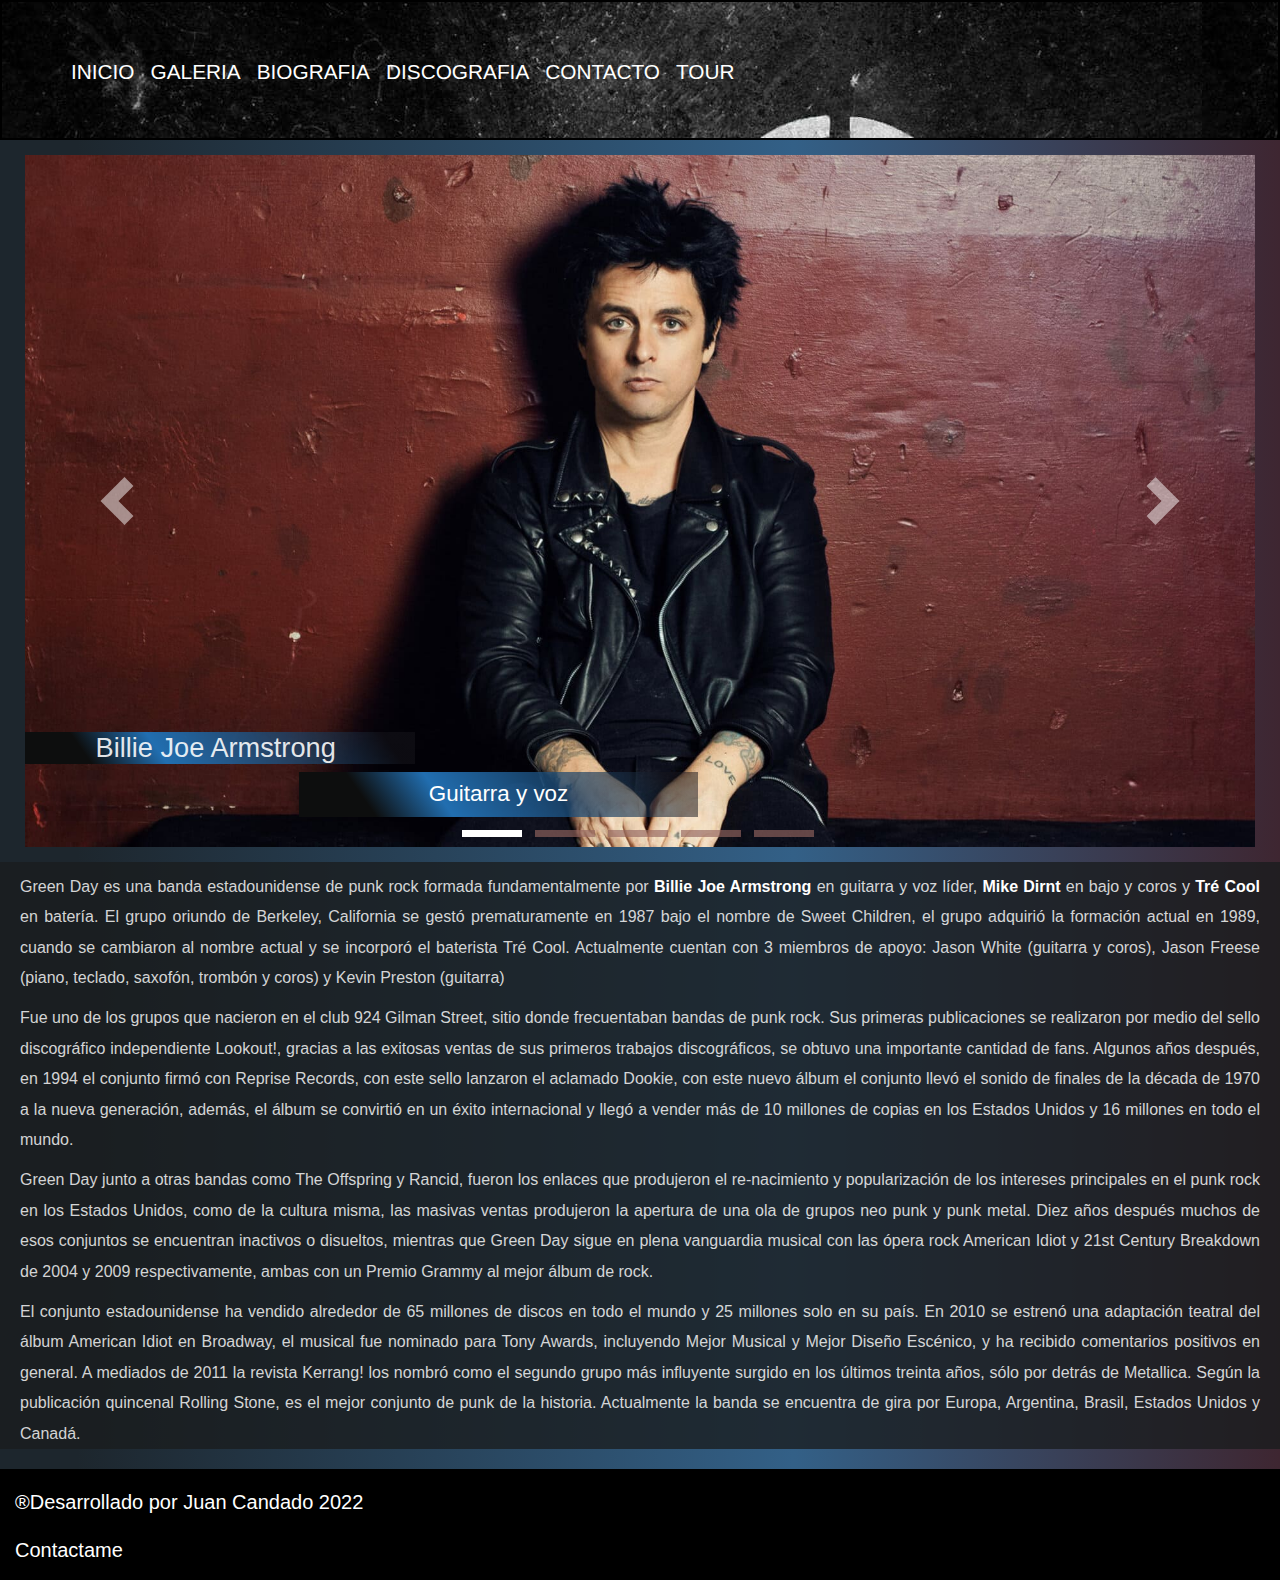
==== commit f1d29075: "Actualizacion" ====
--- a/sections/biografia.html
+++ b/sections/biografia.html
@@ -97,8 +97,10 @@
           </div>
         </div>
         <div class="carousel-item">
-          <img src="../imagenes/Carrousel/Carousel.jpg" class="d-block w-100" alt="...">
+          <img src="../imagenes/Carrousel/Velez10.jpg" class="d-block w-100" alt="...">
           <div class="carousel-caption d-none d-md-block">
+            <h5>Green Day</h5>
+            <p>11 de Septimebre Estadio Velez Sarfield</p>
           </div>
         </div>
         <div class="carousel-item">
@@ -122,7 +124,7 @@
         Armstrong</span> en guitarra y voz líder, <span>Mike Dirnt</span> en bajo y coros y <span>Tré Cool</span> en
       batería. El grupo oriundo de Berkeley, California se gestó prematuramente en 1987 bajo el nombre de Sweet
       Children, el grupo adquirió la formación actual en 1989, cuando se cambiaron al nombre actual y se incorporó el
-      baterista Tré Cool.</p>
+      baterista Tré Cool. Actualmente cuentan con 3 miembros de apoyo: Jason White (guitarra y coros), Jason Freese (piano, teclado, saxofón, trombón y coros) y Kevin Preston (guitarra)</p>
 
     <p>
       Fue uno de los grupos que nacieron en el club 924 Gilman Street, sitio donde frecuentaban bandas de punk rock.
--- a/estilos/estilos.css
+++ b/estilos/estilos.css
@@ -113,6 +113,8 @@
 
 .navbar .navbar-nav .nav-link:hover {
   background-color: rgba(143, 2, 4, 0.831372549);
+  border-radius: 10px;
+  text-align: center;
 }
 
 @media (max-width: 768px) {
@@ -196,6 +198,8 @@
 
 .navbar .navbar-nav .nav-link:hover {
   background-color: rgba(143, 2, 4, 0.831372549);
+  border-radius: 10px;
+  text-align: center;
 }
 
 @media (max-width: 768px) {
@@ -226,28 +230,28 @@
 /*--------Galeria section------------------*/
 .container {
   display: grid;
-  grid-template-columns: 1fr 1fr 1fr;
+  grid-template-columns: repeat(4 1fr);
   gap: 0;
   padding: 0;
 }
 
 .galery-container1 {
   grid-column-start: 1;
-  grid-column-end: 4;
+  grid-column-end: 5;
   grid-row-start: 1;
   grid-row-end: 2;
 }
 
 .grid-container2 {
   grid-column-start: 1;
-  grid-column-end: 4;
+  grid-column-end: 5;
   grid-row-start: 2;
   grid-row-end: 3;
 }
 
 .galery-container3 {
   grid-column-start: 1;
-  grid-column-end: 4;
+  grid-column-end: 5;
   grid-row-start: 3;
   grid-row-end: 4;
 }
@@ -264,24 +268,39 @@
 }
 
 .grid-item:hover {
+  cursor: pointer;
   filter: opacity(0.9);
   transform: scale(1.02);
 }
 
 .grid-container2 {
   display: grid;
-  grid-template-columns: repeat(auto-fill, minmax(250px, 1fr));
-  grid-auto-rows: minmax(370px, auto);
+  grid-template-columns: repeat(auto-fill, minmax(1fr, 1fr));
+  grid-auto-rows: minmax(400px, 440px);
   gap: 10px;
   padding: 5px 10px 5px 10px;
   grid-auto-flow: dense;
-  background: rgb(29, 38, 45);
-  background: linear-gradient(90deg, rgb(29, 38, 45) 6%, rgb(51, 96, 135) 62%, rgb(62, 38, 49) 100%);
-}
-
+  overflow: hidden;
+}
+
+@media (max-width: 800px) {
+  .grid-container2 {
+    grid-auto-rows: minmax(370px, 400px);
+    gap: 5px;
+    padding: 5px;
+  }
+}
 @media (min-width: 600px) {
   .wide {
     grid-column: span 2;
+  }
+  .wider {
+    grid-row: span 2;
+    grid-column: span 2;
+  }
+  .taller {
+    grid-row: span 2;
+    grid-column: span 1;
   }
   .tall {
     grid-row: span 2;
@@ -441,6 +460,7 @@
   position: relative;
   width: 75%;
   height: 445px;
+  margin-top: -1rem;
 }
 
 .grid-item7 p {
@@ -453,7 +473,7 @@
   text-align: justify;
   padding: 8px;
   margin-top: 31px;
-  border: 1px solid;
+  border: 2px solid;
 }
 
 .grid-item7 h3 {
@@ -612,7 +632,7 @@
 .container-tour {
   display: grid;
   grid-template-columns: 1fr 1fr 1fr 1fr;
-  gap: 0;
+  gap: 10px;
   background: radial-gradient(circle, rgb(121, 9, 32) 33%, rgb(43, 111, 125) 100%);
   padding: 0;
 }
@@ -647,19 +667,61 @@
 
 .tour-container3 {
   display: grid;
-  grid-template-columns: repeat(auto-fill, minmax(0.5 fr, 0.5 fr));
+  grid-template-columns: repeat(auto-fill, minmax(1fr, 1fr));
   grid-auto-rows: minmax(450px, auto);
   gap: 10px;
-  padding: 5px 20px 5px 20px;
+  padding: 5px 10px 5px 10px;
   grid-auto-flow: dense;
+  overflow: hidden;
+}
+
+.Buy {
+  display: flex;
+  background-color: rgba(5, 5, 5, 0.83);
+  margin: 15px 25px 10px 25px;
+}
+
+.buy-bb {
+  padding: 6px 10px;
+  display: flex;
+  align-items: center;
+}
+
+.buy-bb button {
+  border: 2px solid rgb(0, 0, 0);
+  background: rgb(255, 255, 255);
+  border-radius: 5px;
+  display: block;
+  font-size: 1rem;
+  margin: 4px 0 4px 9px;
+  overflow: hidden;
+  padding: 6px 3px;
+  text-align: center;
+  text-overflow: ellipsis;
+  white-space: nowrap;
+  min-width: 120px;
+}
+
+.buy-bb button:hover {
+  background: #d63031;
+  color: #fff;
+  transition: background-color 0.5s ease-out;
+  outline: 0;
 }
 
 .Buy p {
-  text-align: center;
-  margin-left: 25px;
-  margin-right: 25px;
-}
-
+  width: 85%;
+  background-color: initial;
+}
+
+@media (max-width: 768px) {
+  .Buy {
+    margin: 15px 15px 0px 15px;
+  }
+  .buy-bb button {
+    font-size: 13px;
+  }
+}
 @media (min-width: 300px) and (max-width: 599px) {
   .tour-container3 {
     padding: 5px 10px 5px 10px;
@@ -671,17 +733,8 @@
   }
 }
 /*--------Biografia------------*/
-.carousel-item img {
-  -o-object-position: center;
-     object-position: center;
-  -o-object-fit: cover;
-     object-fit: cover;
-  overflow: hidden;
-  height: 50%;
-}
-
 #carouselExampleDark {
-  margin: 15px 55px 15px 55px;
+  margin: 15px 25px 15px 25px;
 }
 #carouselExampleDark h5 {
   background: linear-gradient(55deg, #0d0e0e 18%, rgb(33, 110, 176) 36%, rgba(22, 21, 27, 0.52) 92%);
@@ -764,10 +817,10 @@
 }
 /*------Discografia------*/
 .album1 {
-  margin: 1em 0 0.4em 0;
-}
-
-.album1 h3 {
+  margin: 1.3em 0 0.4em 0;
+}
+
+.album1 h2 {
   text-align: center;
   font-size: 2em;
   background: linear-gradient(55deg, rgb(32, 40, 47) -6%, rgb(31, 110, 178) 38%, rgba(22, 21, 27, 0.52) 94%);
@@ -775,7 +828,7 @@
   border-radius: 10px;
 }
 
-.album1 h3:hover {
+.album1 h2:hover {
   background: rgb(23, 25, 27);
   transition: background-color 0.07s ease-out;
 }
@@ -789,6 +842,7 @@
 
 .spotify-container iframe {
   height: 24rem;
+  margin-bottom: 1rem;
 }
 
 @media (max-width: 768px) {
@@ -796,7 +850,7 @@
     font-size: 0.8rem;
     line-height: 1.8;
   }
-  .album1 h3 {
+  .album1 h2 {
     font-size: 1.2rem;
   }
 }/*# sourceMappingURL=estilos.css.map */